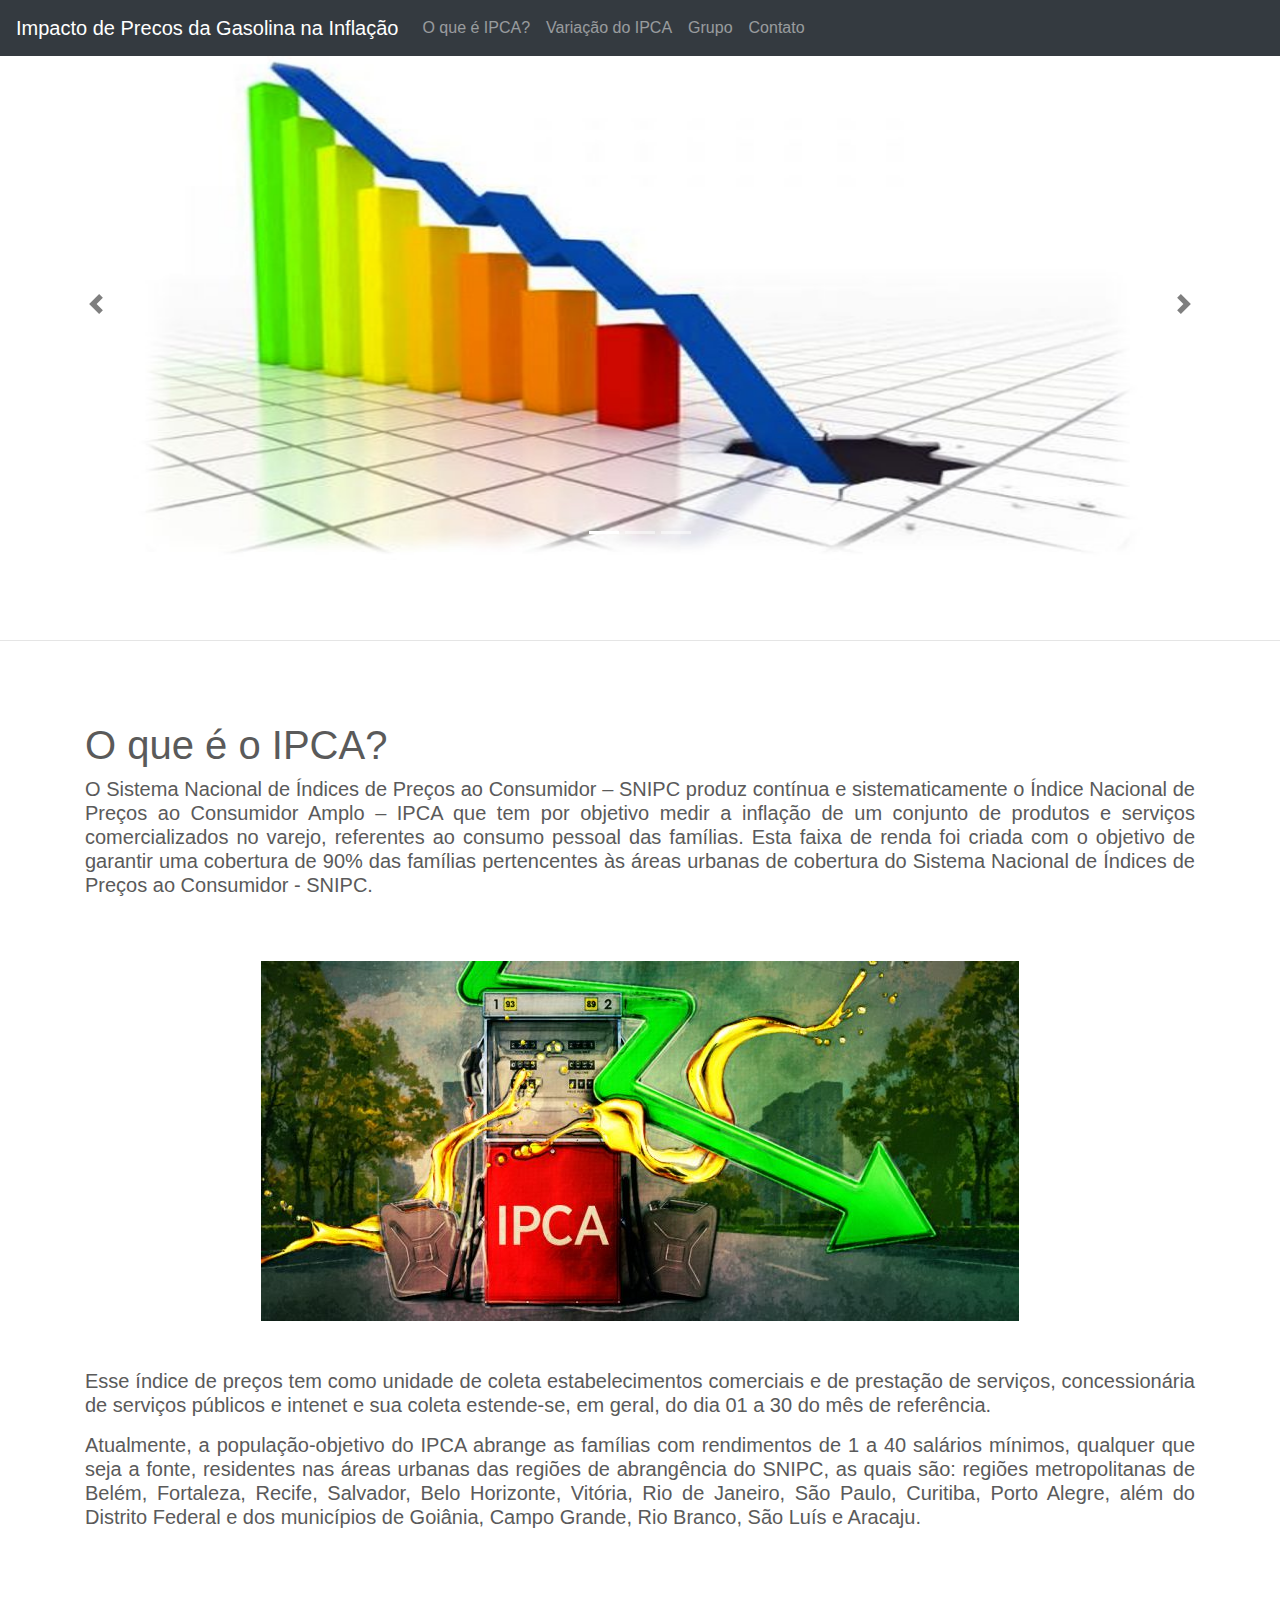
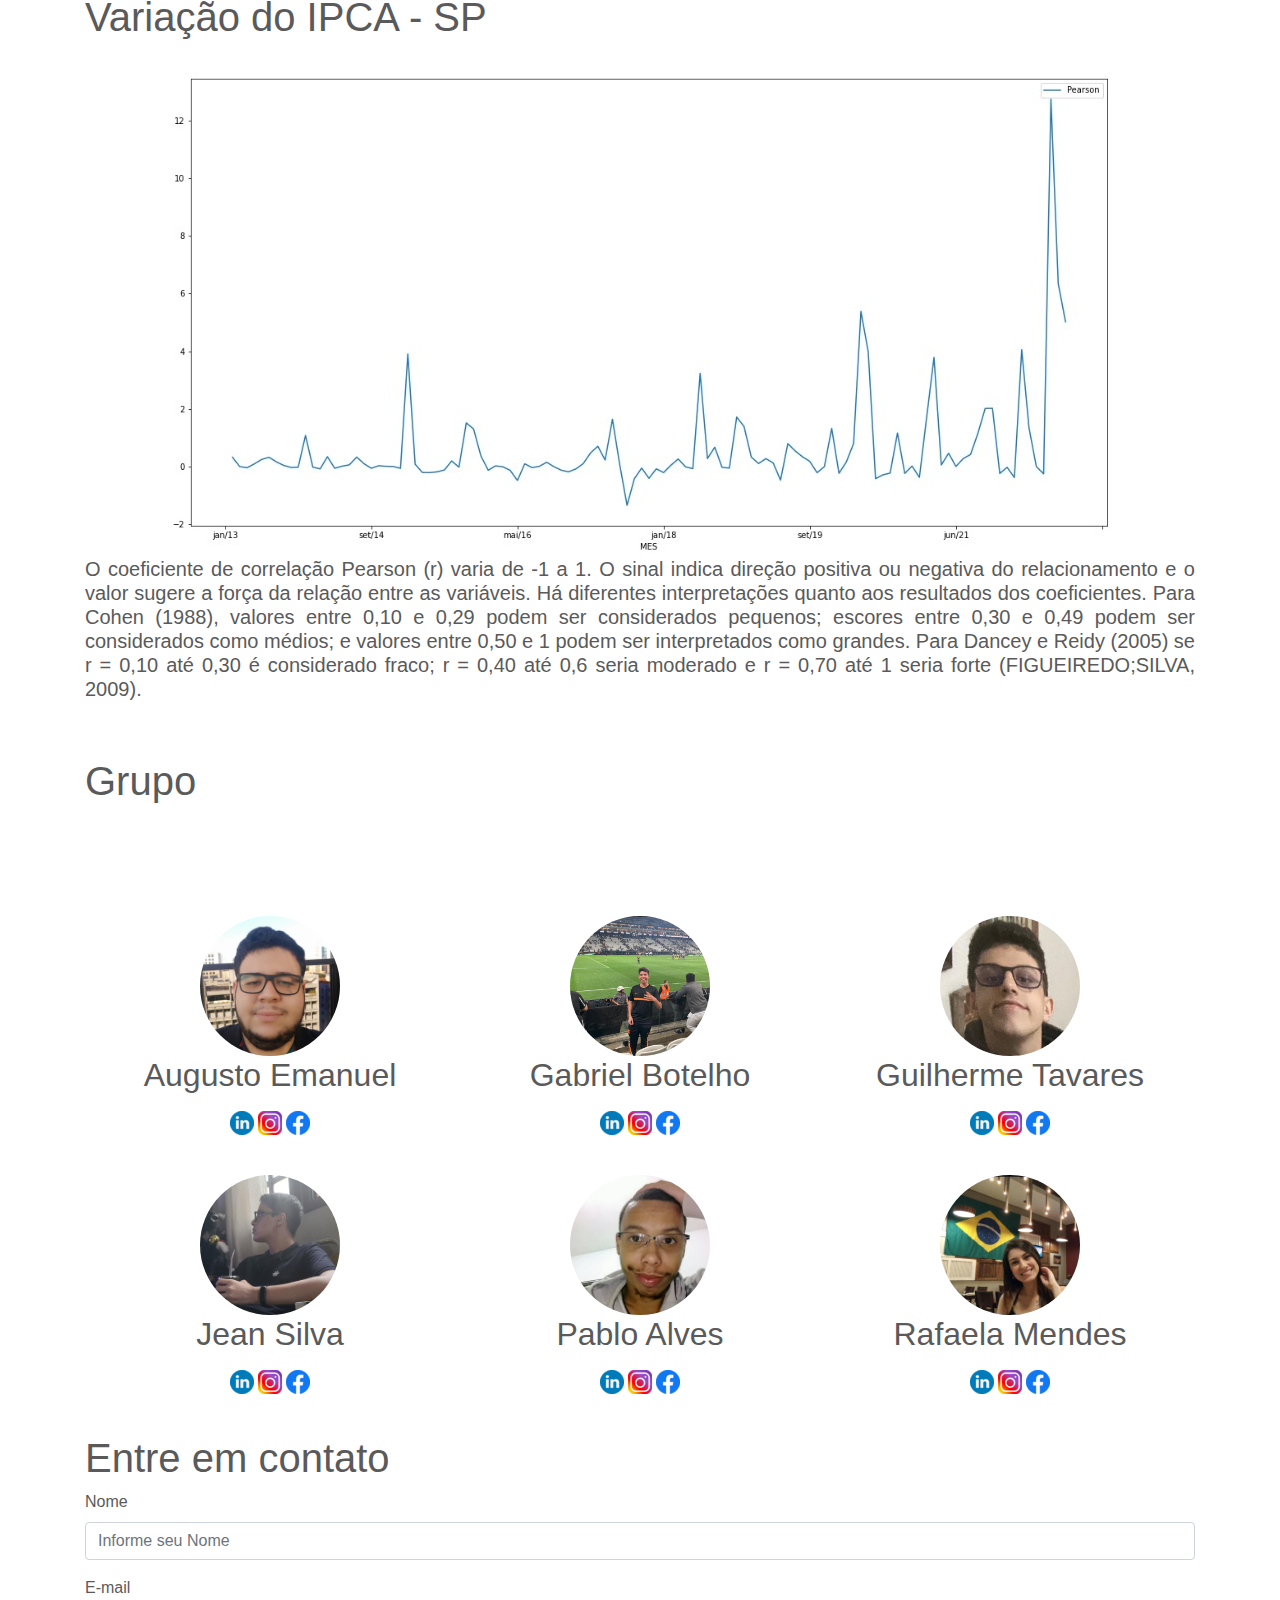
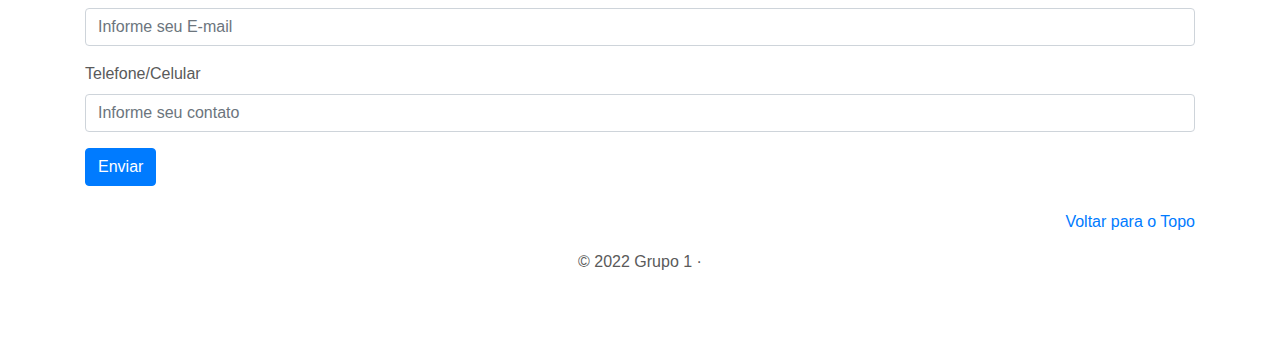
==== index.html @ 9c576b1b "Finalizando SPA TDE-IHC" ====
<!doctype html>
<html lang="en">

<head>
  <meta charset="utf-8">
  <meta name="viewport" content="width=device-width, initial-scale=1, shrink-to-fit=no">
  <meta name="description" content="">
  <meta name="author" content="">
  <link rel="icon" href="icon/favicon.ico">

  <title>IMPACTO DA VARIAÇÃO NOS PREÇOS DA GASOLINA NO INDICE DE INFLAÇÃO</title>

  <link rel="stylesheet" href="https://cdn.jsdelivr.net/npm/bootstrap@4.3.1/dist/css/bootstrap.min.css"
    integrity="sha384-ggOyR0iXCbMQv3Xipma34MD+dH/1fQ784/j6cY/iJTQUOhcWr7x9JvoRxT2MZw1T" crossorigin="anonymous">

  <link href="style/base.css" rel="stylesheet">
  <link href="style/carousel.css" rel="stylesheet">
</head>

<body>

  <!-- Cabeçalho -->
  <header>
    <nav class="navbar navbar-expand-md navbar-dark fixed-top bg-dark">
      <a class="navbar-brand" href="#">Impacto de Precos da Gasolina na Inflação</a>
      <button class="navbar-toggler" type="button" data-toggle="collapse" data-target="#navbarCollapse"
        aria-controls="navbarCollapse" aria-expanded="false" aria-label="Toggle navigation">
        <span class="navbar-toggler-icon"></span>
      </button>
      <div class="collapse navbar-collapse" id="navbarCollapse">
        <ul class="navbar-nav mr-auto">
          <li class="nav-item">
            <a class="nav-link" href="#ipca">O que é IPCA?</a>
          </li>
          <li class="nav-item">
            <a class="nav-link" href="#variacaoIpca">Variação do IPCA</a>
          </li>
          <li class="nav-item">
            <a class="nav-link" href="#grupo">Grupo</a>
          </li>
          <li class="nav-item">
            <a class="nav-link" href="#contato">Contato</a>
          </li>
        </ul>
      </div>
    </nav>
  </header>

  <main role="main">
    <section>

      <!-- Carrosel -->
      <div id="myCarousel" class="carousel slide" data-ride="carousel">
        <ol class="carousel-indicators">
          <li data-target="#myCarousel" data-slide-to="0" class="active"></li>
          <li data-target="#myCarousel" data-slide-to="1"></li>
          <li data-target="#myCarousel" data-slide-to="2"></li>
        </ol>
        <div class="carousel-inner">
          <div class="carousel-item active">
            <img class="first-slide" src="./assets/grafico-caindo.jpg"
              alt="First slide">
          </div>
          <div class="carousel-item">
            <img class="second-slide"
              src="./assets/ipcaNews.png"
              alt="Second slide">
          </div>
          <div class="carousel-item">
            <img class="third-slide"
              src="./assets/Gasolina.png"
              alt="Third slide">
          </div>
        </div>
        <a class="carousel-control-prev" href="#myCarousel" role="button" data-slide="prev">
          <span class="carousel-control-prev-icon" aria-hidden="true"></span>
          <span class="sr-only">Previous</span>
        </a>
        <a class="carousel-control-next" href="#myCarousel" role="button" data-slide="next">
          <span class="carousel-control-next-icon" aria-hidden="true"></span>
          <span class="sr-only">Next</span>
        </a>
      </div>
      <hr class="featurette-divider">
      </div>
    </section>

    <!-- O que é o IPCA -->
    <section>
      <div class="container">
        <div id="ipca">
          <h1>O que é o IPCA?</h1>
          <div>
            <h5 class="text-justify">
              <p>
                O Sistema Nacional de Índices de Preços ao Consumidor – SNIPC produz contínua e sistematicamente o
                Índice
                Nacional de Preços ao Consumidor Amplo – IPCA que tem por objetivo medir a inflação de um conjunto de
                produtos e serviços comercializados no varejo, referentes ao consumo pessoal das famílias. Esta faixa de
                renda foi criada com o objetivo de garantir uma cobertura de 90% das famílias pertencentes às áreas
                urbanas
                de cobertura do Sistema Nacional de Índices de Preços ao Consumidor - SNIPC.</p>
            </h5></br></br>
            <div class="text-center">
              <img src="assets/ipca.jpg" class="img-fluid">
            </div></br></br>
            <h5 class="text-justify">
              <p>Esse índice de preços tem como unidade de coleta estabelecimentos comerciais e de prestação de
                serviços,
                concessionária de serviços públicos e intenet e sua coleta estende-se, em geral, do dia 01 a 30 do mês
                de referência.</p>
              <p>Atualmente, a população-objetivo do IPCA abrange as famílias com rendimentos de 1 a 40 salários
                mínimos,
                qualquer que seja a fonte, residentes nas áreas urbanas das regiões de abrangência do SNIPC,
                as quais são: regiões metropolitanas de Belém, Fortaleza, Recife, Salvador, Belo Horizonte, Vitória,
                Rio de Janeiro, São Paulo, Curitiba, Porto Alegre, além do Distrito Federal e dos municípios de Goiânia,
                Campo Grande, Rio Branco, São Luís e Aracaju.</p>
            </h5>
          </div>
        </div>
      </div>
      </br></br>
    </section>

    <!-- Variação do IPCA -->
    <section>
      <div class="container">
        <div id="variacaoIpca">
          <h1>Variação do IPCA - SP</h1></br>
          <div class="text-center">
            <img src="./assets/GraficoIpca.jpeg" class="img-fluid">
          </div>
          <h5 class="text-justify">O coeficiente de correlação Pearson (r) varia de -1 a 1. O sinal indica direção
            positiva ou negativa do relacionamento e o valor sugere a força da relação entre as variáveis. Há diferentes
            interpretações quanto aos resultados dos coeficientes. Para Cohen (1988), valores entre 0,10 e 0,29 podem
            ser considerados pequenos; escores entre 0,30 e 0,49 podem ser considerados como médios; e valores entre
            0,50 e 1 podem ser interpretados como grandes. Para Dancey e Reidy (2005) se r = 0,10 até 0,30 é considerado
            fraco; r = 0,40 até 0,6 seria moderado e r = 0,70 até 1 seria forte (FIGUEIREDO;SILVA, 2009).
          </h5>
        </div>
      </div></br></br>
    </section>

    <!-- Grupo -->
    <section>
      <div class="container">
        <h1>Grupo</h1>
        <div id="grupo" class="container marketing" style="margin-top:10%">
          <div class="row">
            <div class="col-lg-4">
              <img class="rounded-circle" src="assets/Grupo/Augusto.jpg" alt="Generic placeholder image" width="140"
                height="140">
              <h2>Augusto Emanuel</h2>
              <p class="text-justify"></p>
              <p>
                <a href="https://www.linkedin.com/in/augusto-emanuel-batista-novaes-santos-063a641a3/">
                  <image src="assets/linkedin.png" />
                </a>
                <a href="#">
                  <image src="assets/instagram.png" />
                </a>
                <a href="#">
                  <image src="assets/facebook.png" />
                </a>
              </p>
            </div>
            <div class="col-lg-4">
              <img class="rounded-circle" src="assets/Grupo/Gabriel.jpeg" alt="Generic placeholder image" width="140"
                height="140">
              <h2>Gabriel Botelho</h2>
              <p class="text-justify"></p>
              <p>
                <a href="https://www.linkedin.com/in/gabrielbotelhodev/">
                  <image src="assets/linkedin.png" />
                </a>
                <a href="https://www.instagram.com/g.btlho/">
                  <image src="assets/instagram.png" />
                </a>
                <a href="https://www.facebook.com/gabriel.botelho.75685">
                  <image src="assets/facebook.png" />
                </a>
              </p>
            </div>
            <div class="col-lg-4">
              <img class="rounded-circle" src="assets/Grupo/Guilhrme.jpg" alt="Generic placeholder image" width="140"
                height="140">
              <h2>Guilherme Tavares</h2>
              <p></p>
              <p>
                <a href="https://www.linkedin.com/in/gui-tavares/">
                  <image src="assets/linkedin.png" />
                </a>
                <a href="https://www.instagram.com/gui.marqueszz/">
                  <image src="assets/instagram.png" />
                </a>
                <a href="https://www.facebook.com/guilherme.marques.tavares">
                  <image src="assets/facebook.png" />
                </a>
              </p>
            </div>
          </div>
          <div class="row">
            <div class="col-lg-4">
              <img class="rounded-circle" src="assets/Grupo/Jean.jpg" alt="Generic placeholder image" width="140"
                height="140">
              <h2>Jean Silva</h2>
              <p class="text-justify"></p>
              <p>
                <a href="https://www.linkedin.com/in/jkaans/">
                  <image src="assets/linkedin.png" />
                </a>
                <a href="https://www.instagram.com/jeannsgomes/">
                  <image src="assets/instagram.png" />
                </a>
                <a href="#">
                  <image src="assets/facebook.png" />
                </a>
              </p>
            </div>
            <div class="col-lg-4">
              <img class="rounded-circle" src="assets/Grupo/Pablo.png" alt="Generic placeholder image" width="140"
                height="140">
              <h2>Pablo Alves</h2>
              <p class="text-justify"></p>
              <p>
                <a href="https://www.linkedin.com/in/pablo-luis-76094b162/">
                  <image src="assets/linkedin.png" />
                </a>
                <a href="https://www.instagram.com/pablo.luis29/">
                  <image src="assets/instagram.png" />
                </a>
                <a href="https://www.facebook.com/pablo.luis.7906">
                  <image src="assets/facebook.png" />
                </a>
              </p>
            </div>
            <div class="col-lg-4">
              <img class="rounded-circle" src="assets/Grupo/Rafa.jpg" alt="Generic placeholder image" width="140"
                height="140">
              <h2>Rafaela Mendes</h2>
              <p></p>
              <p>
                <a href="https://www.linkedin.com/in/rafaela-mendes-lomba-pinho/">
                  <image src="assets/linkedin.png" />
                </a>
                <a href="https://www.instagram.com/rafaela_mlp/">
                  <image src="assets/instagram.png" />
                </a>
                <a href="https://www.facebook.com/rafaela.mendes.37201">
                  <image src="assets/facebook.png" />
                </a>
              </p>
            </div>
          </div>
        </div>
      </div>
    </section>

    <!-- Formulário/Entre em contato -->
    <section>
      <div class="container">
        <form id="contato" onsubmit="validaForm()">
          <h1>Entre em contato</h1>
          <div class="form-group">
            <label for="nome">Nome</label>
            <input type="text" class="form-control" id="nome" placeholder="Informe seu Nome">
          </div>
          <div class="form-group">
            <label for="email">E-mail</label>
            <input type="email" class="form-control" id="email" placeholder="Informe seu E-mail">
          </div>
          <div class="form-group">
            <label for="telefone">Telefone/Celular</label>
            <input type="tel" class="form-control" id="telefone" placeholder="Informe seu contato"
              onkeypress="mask(this, mphone);" onblur="mask(this, mphone);">
          </div>
          <button type="submit" class="btn btn-primary">Enviar</button>
        </form>
      </div></br>
      <section>

        <!-- FOOTER -->
        <footer class="container">
          <div class="text-center">
            <p class="text-right"><a href="#">Voltar para o Topo</a></p>
            <p>&copy; 2022 Grupo 1 &middot;</p>
          </div>
        </footer>
  </main>

  <!-- Bootstrap core JavaScript
    ================================================== -->
  <!-- Placed at the end of the document so the pages load faster -->
  <script src="https://code.jquery.com/jquery-3.2.1.slim.min.js"
    integrity="sha384-KJ3o2DKtIkvYIK3UENzmM7KCkRr/rE9/Qpg6aAZGJwFDMVNA/GpGFF93hXpG5KkN"
    crossorigin="anonymous"></script>
  <script>window.jQuery || document.write('<script src="../../assets/js/vendor/jquery-slim.min.js"><\/script>')</script>
  <script src="js/popper.min.js"></script>
  <script src="js/bootstrap.min.js"></script>
  <!-- Just to make our placeholder images work. Don't actually copy the next line! -->
  <script src="js/holder.min.js"></script>
  <script src="js/navbar-loader.js" crossorigin="anonymous"></script>
  <script>

    function validaForm() {
      let error = "";
      if ($("#nome").val() === "") {
        error += "\n O campo Nome não pode ser Vazio";
      }
      if ($("#email").val() === "") {
        error += "\n O campo Email não pode ser Vazio";
      }
      if ($("#telefone").val() === "") {
        error += "\n O campo Telefone não pode ser Vazio";
      }
      if (error !== "") {
        alert(error);
        return false;
      }
      alert("Informações enviadas com sucesso!")
      return true;
    }

    function mask(o, f) {
      setTimeout(function () {
        var v = mphone(o.value);
        if (v != o.value) {
          o.value = v;
        }
      }, 1);
    }

    function mphone(v) {
      var r = v.replace(/\D/g, "");
      r = r.replace(/^0/, "");
      if (r.length > 10) {
        r = r.replace(/^(\d\d)(\d{5})(\d{4}).*/, "($1) $2-$3");
      } else if (r.length > 5) {
        r = r.replace(/^(\d\d)(\d{4})(\d{0,4}).*/, "($1) $2-$3");
      } else if (r.length > 2) {
        r = r.replace(/^(\d\d)(\d{0,5})/, "($1) $2");
      } else {
        r = r.replace(/^(\d*)/, "($1");
      }
      return r;
    }
  </script>
</body>

</html>
---- style/base.css ----
.carousel-caption {
    color: rgb(0, 0, 0);
}

.carousel-control-prev-icon {
    background-image: url("data:image/svg+xml;charset=utf8,%3Csvg xmlns='http://www.w3.org/2000/svg' fill='%23000' viewBox='0 0 8 8'%3E%3Cpath d='M5.25 0l-4 4 4 4 1.5-1.5-2.5-2.5 2.5-2.5-1.5-1.5z'/%3E%3C/svg%3E") !important;
}
   
.carousel-control-next-icon {
    background-image: url("data:image/svg+xml;charset=utf8,%3Csvg xmlns='http://www.w3.org/2000/svg' fill='%23000' viewBox='0 0 8 8'%3E%3Cpath d='M2.75 0l-1.5 1.5 2.5 2.5-2.5 2.5 1.5 1.5 4-4-4-4z'/%3E%3C/svg%3E") !important;
}
---- style/carousel.css ----
/* GLOBAL STYLES
-------------------------------------------------- */
/* Padding below the footer and lighter body text */

body {
  padding-top: 3rem;
  padding-bottom: 3rem;
  color: #5a5a5a;
}


/* CUSTOMIZE THE CAROUSEL
-------------------------------------------------- */

/* Carousel base class */
.carousel {
  margin-bottom: 4rem;
}
/* Since positioning the image, we need to help out the caption */
.carousel-caption {
  bottom: 3rem;
  z-index: 10;
}

/* Declare heights because of positioning of img element */
.carousel-item {
  height: 32rem;
  background-color: #777;
}
.carousel-item > img {
  position: absolute;
  top: 0;
  left: 0;
  min-width: 100%;
  height: 32rem;
}


/* MARKETING CONTENT
-------------------------------------------------- */

/* Center align the text within the three columns below the carousel */
.marketing .col-lg-4 {
  margin-bottom: 1.5rem;
  text-align: center;
}
.marketing h2 {
  font-weight: 400;
}
.marketing .col-lg-4 p {
  margin-right: .75rem;
  margin-left: .75rem;
}


/* Featurettes
------------------------- */

.featurette-divider {
  margin: 5rem 0; /* Space out the Bootstrap <hr> more */
}

/* Thin out the marketing headings */
.featurette-heading {
  font-weight: 300;
  line-height: 1;
  letter-spacing: -.05rem;
}


/* RESPONSIVE CSS
-------------------------------------------------- */

@media (min-width: 40em) {
  /* Bump up size of carousel content */
  .carousel-caption p {
    margin-bottom: 1.25rem;
    font-size: 1.25rem;
    line-height: 1.4;
  }

  .featurette-heading {
    font-size: 50px;
  }
}

@media (min-width: 62em) {
  .featurette-heading {
    margin-top: 7rem;
  }
}
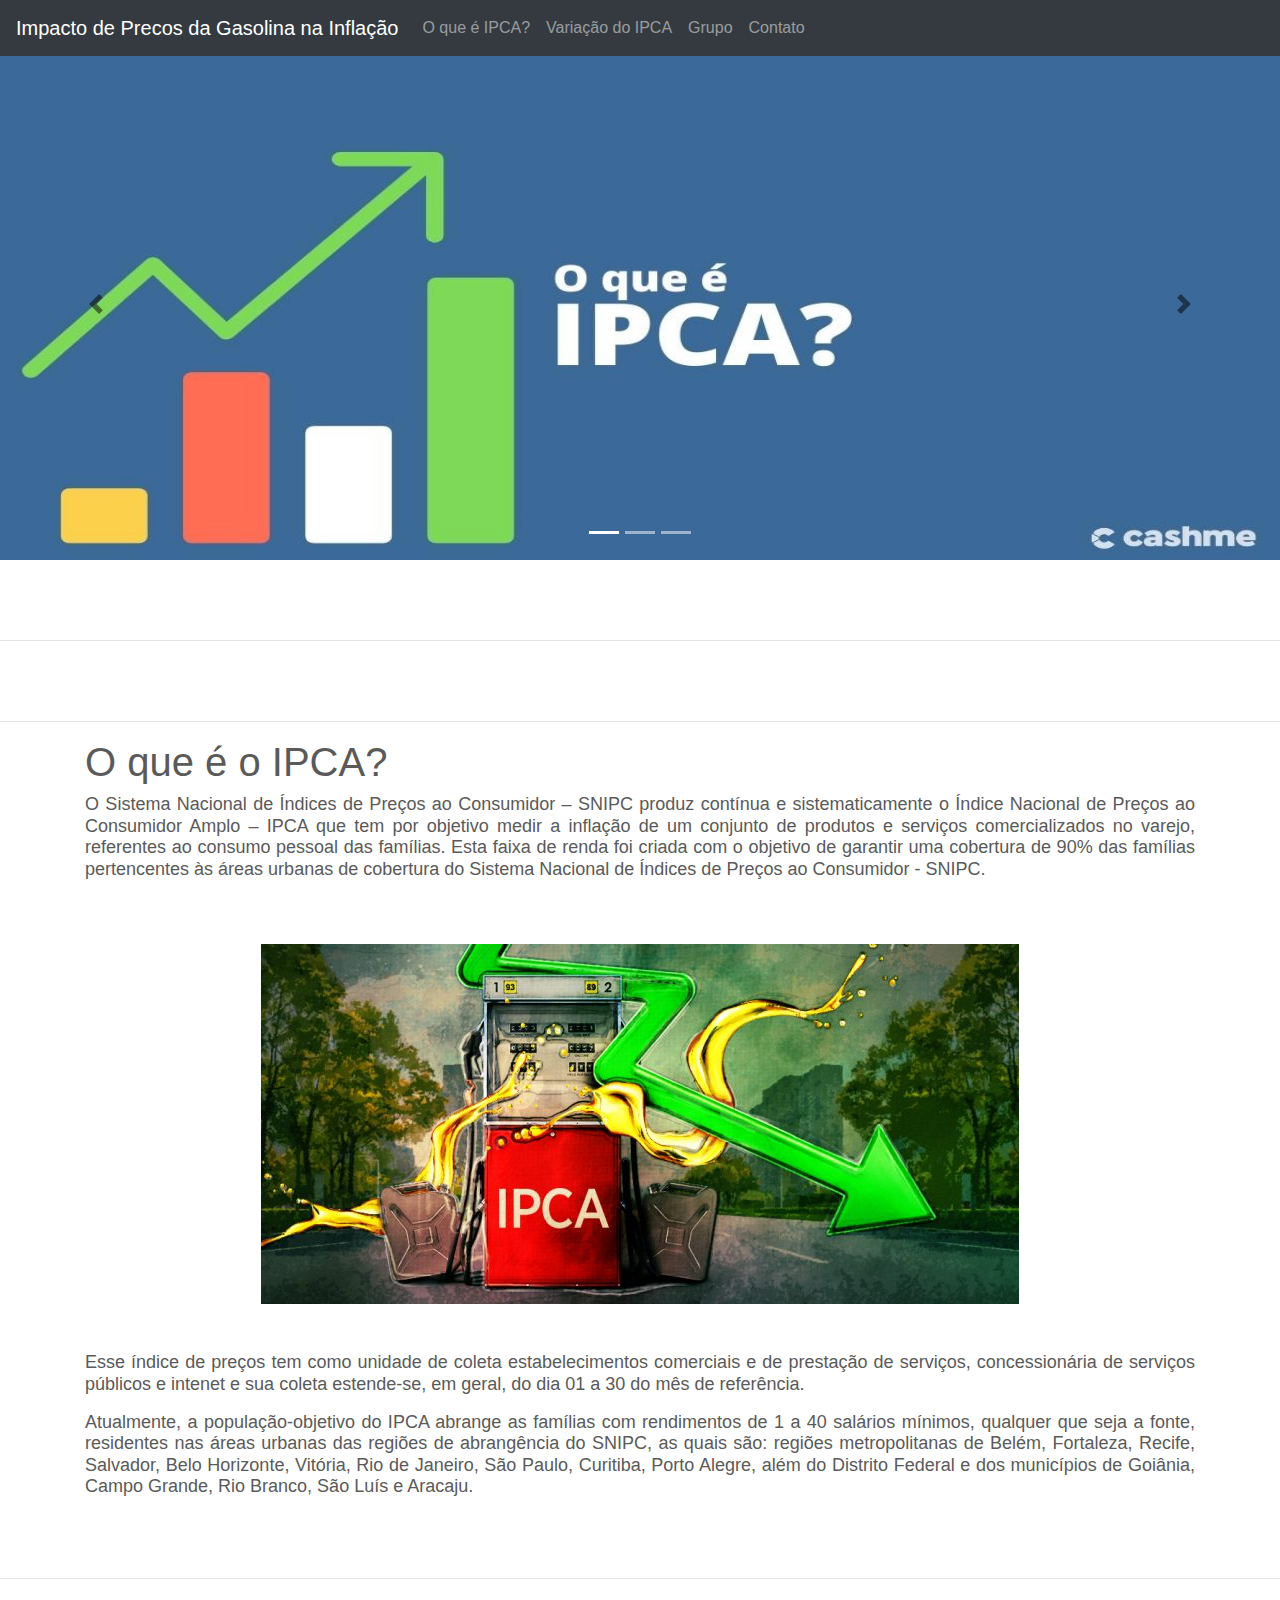
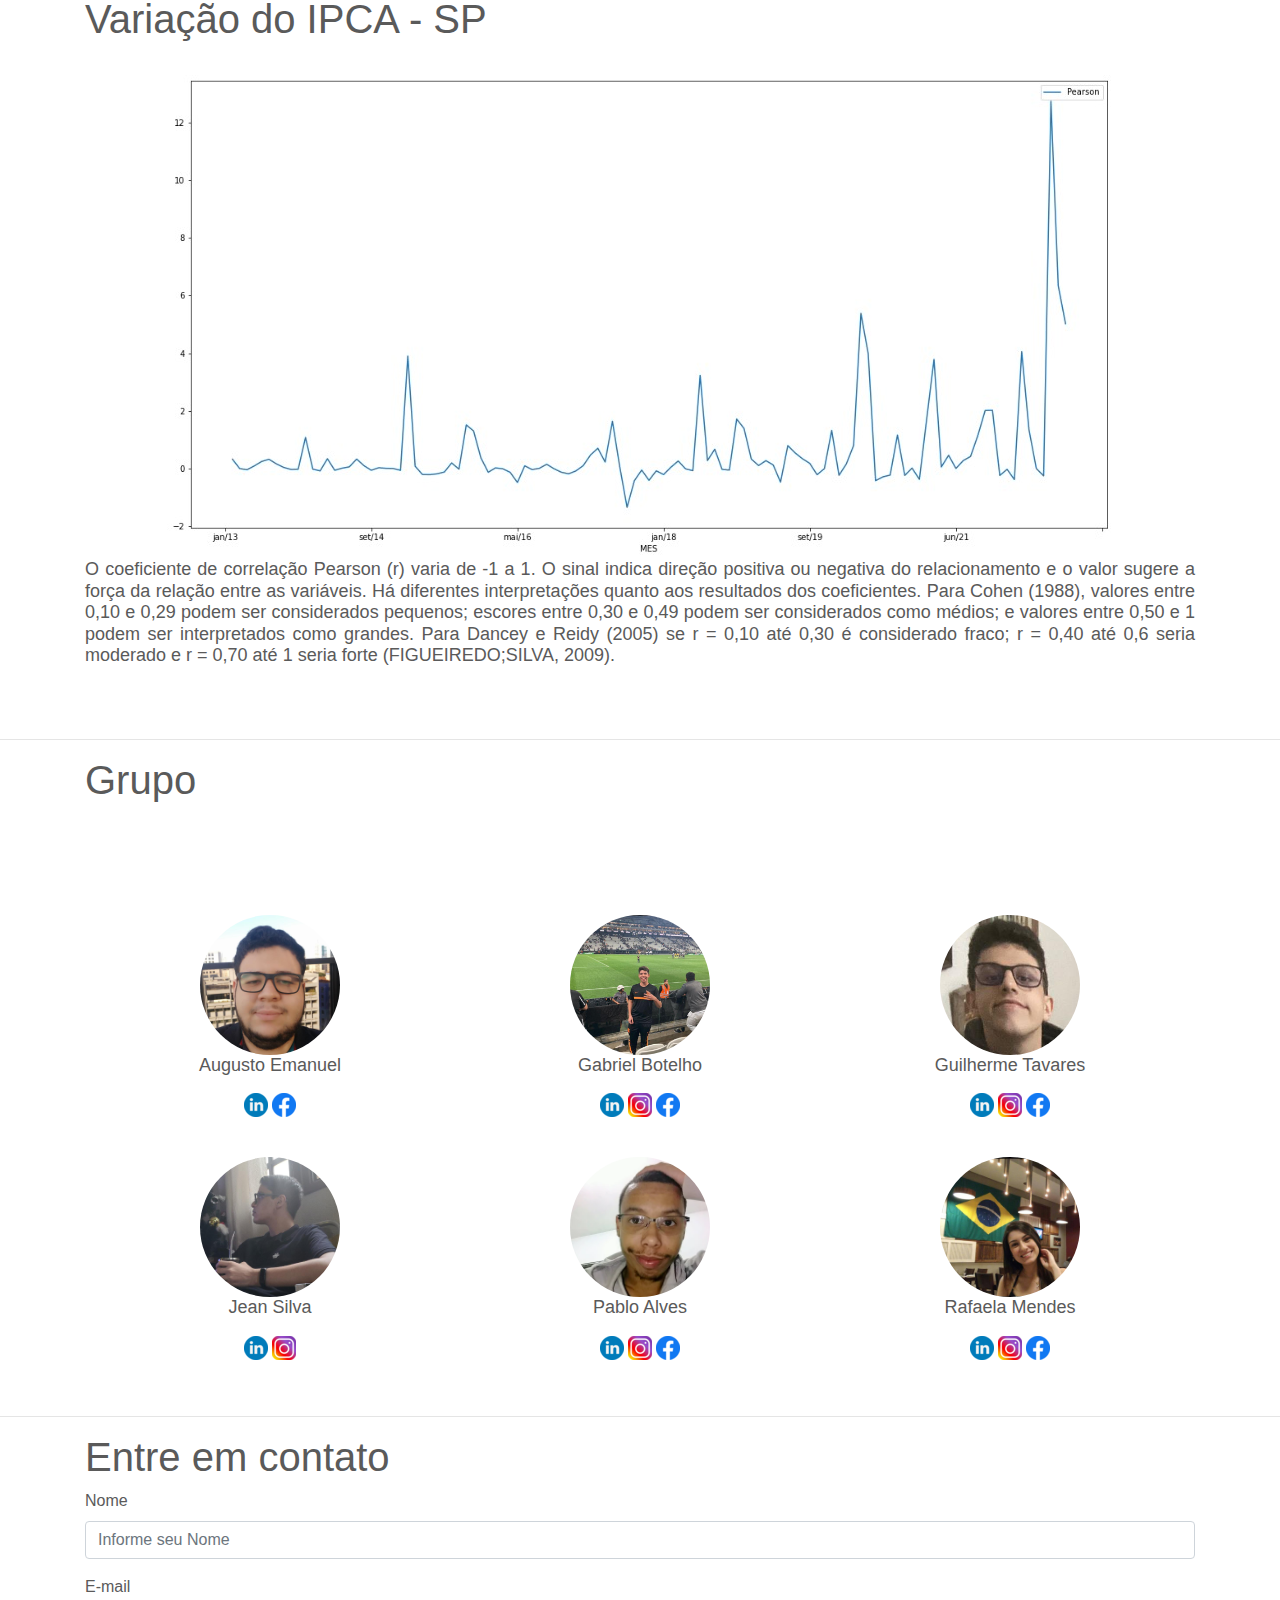
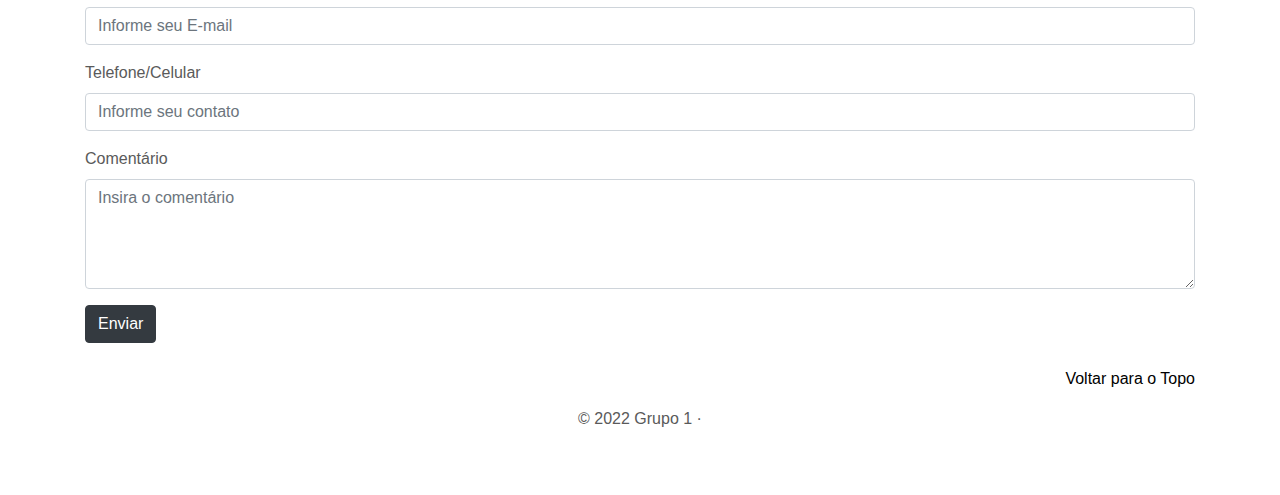
==== commit ec36e7c4: "Ajuste Final" ====
--- a/index.html
+++ b/index.html
@@ -1,5 +1,5 @@
 <!doctype html>
-<html lang="en">
+<html lang="pt">
 
 <head>
   <meta charset="utf-8">
@@ -58,18 +58,18 @@
         </ol>
         <div class="carousel-inner">
           <div class="carousel-item active">
-            <img class="first-slide" src="./assets/grafico-caindo.jpg"
-              alt="First slide">
+            <img class="first-slide img-fluid d-block w-100" src="./assets/oqueipca.jpg"
+              alt="o que e ipca">
           </div>
           <div class="carousel-item">
-            <img class="second-slide"
+            <img class="second-slide img-fluid d-block w-100"
               src="./assets/ipcaNews.png"
-              alt="Second slide">
+              alt="ipca - indice nacional de preços ao consumidor amplo">
           </div>
           <div class="carousel-item">
-            <img class="third-slide"
+            <img class="third-slide img-fluid d-block w-100"
               src="./assets/Gasolina.png"
-              alt="Third slide">
+              alt="posto de combustível">
           </div>
         </div>
         <a class="carousel-control-prev" href="#myCarousel" role="button" data-slide="prev">
@@ -84,14 +84,14 @@
       <hr class="featurette-divider">
       </div>
     </section>
-
+    <hr/>
     <!-- O que é o IPCA -->
-    <section>
-      <div class="container">
-        <div id="ipca">
+    <section id="ipca">
+      <div class="container">
+        <div>
           <h1>O que é o IPCA?</h1>
           <div>
-            <h5 class="text-justify">
+            <h2 class="text-justify">
               <p>
                 O Sistema Nacional de Índices de Preços ao Consumidor – SNIPC produz contínua e sistematicamente o
                 Índice
@@ -100,11 +100,11 @@
                 renda foi criada com o objetivo de garantir uma cobertura de 90% das famílias pertencentes às áreas
                 urbanas
                 de cobertura do Sistema Nacional de Índices de Preços ao Consumidor - SNIPC.</p>
-            </h5></br></br>
+            </h2></br></br>
             <div class="text-center">
-              <img src="assets/ipca.jpg" class="img-fluid">
+              <img src="assets/ipca.jpg" class="img-fluid" alt="IPCA Gasolina">
             </div></br></br>
-            <h5 class="text-justify">
+            <h2 class="text-justify">
               <p>Esse índice de preços tem como unidade de coleta estabelecimentos comerciais e de prestação de
                 serviços,
                 concessionária de serviços públicos e intenet e sua coleta estende-se, em geral, do dia 01 a 30 do mês
@@ -115,236 +115,185 @@
                 as quais são: regiões metropolitanas de Belém, Fortaleza, Recife, Salvador, Belo Horizonte, Vitória,
                 Rio de Janeiro, São Paulo, Curitiba, Porto Alegre, além do Distrito Federal e dos municípios de Goiânia,
                 Campo Grande, Rio Branco, São Luís e Aracaju.</p>
-            </h5>
+            </h2>
           </div>
         </div>
       </div>
       </br></br>
     </section>
-
+    <hr/>
     <!-- Variação do IPCA -->
-    <section>
-      <div class="container">
-        <div id="variacaoIpca">
+    <section id="variacaoIpca">
+      <div class="container">
+        <div>
           <h1>Variação do IPCA - SP</h1></br>
           <div class="text-center">
-            <img src="./assets/GraficoIpca.jpeg" class="img-fluid">
-          </div>
-          <h5 class="text-justify">O coeficiente de correlação Pearson (r) varia de -1 a 1. O sinal indica direção
+            <img src="./assets/GraficoIpca.jpeg" class="img-fluid" alt="Variação do IPCA">
+          </div>
+          <h2 class="text-justify">O coeficiente de correlação Pearson (r) varia de -1 a 1. O sinal indica direção
             positiva ou negativa do relacionamento e o valor sugere a força da relação entre as variáveis. Há diferentes
             interpretações quanto aos resultados dos coeficientes. Para Cohen (1988), valores entre 0,10 e 0,29 podem
             ser considerados pequenos; escores entre 0,30 e 0,49 podem ser considerados como médios; e valores entre
             0,50 e 1 podem ser interpretados como grandes. Para Dancey e Reidy (2005) se r = 0,10 até 0,30 é considerado
             fraco; r = 0,40 até 0,6 seria moderado e r = 0,70 até 1 seria forte (FIGUEIREDO;SILVA, 2009).
-          </h5>
+          </h2>
         </div>
       </div></br></br>
     </section>
-
+    <hr/>
     <!-- Grupo -->
-    <section>
+    <section id="grupo">
       <div class="container">
         <h1>Grupo</h1>
-        <div id="grupo" class="container marketing" style="margin-top:10%">
+        <div class="container marketing" style="margin-top:10%">
           <div class="row">
             <div class="col-lg-4">
-              <img class="rounded-circle" src="assets/Grupo/Augusto.jpg" alt="Generic placeholder image" width="140"
+              <img class="rounded-circle" src="assets/Grupo/Augusto.jpg" alt="Augusto Emanuel" width="140"
                 height="140">
               <h2>Augusto Emanuel</h2>
               <p class="text-justify"></p>
               <p>
                 <a href="https://www.linkedin.com/in/augusto-emanuel-batista-novaes-santos-063a641a3/">
-                  <image src="assets/linkedin.png" />
-                </a>
-                <a href="#">
-                  <image src="assets/instagram.png" />
-                </a>
-                <a href="#">
-                  <image src="assets/facebook.png" />
-                </a>
-              </p>
-            </div>
-            <div class="col-lg-4">
-              <img class="rounded-circle" src="assets/Grupo/Gabriel.jpeg" alt="Generic placeholder image" width="140"
+                  <image src="assets/linkedin.png" alt="linkedin"/>
+                </a>
+                <a href="https://www.facebook.com/AugustoEmanuelBNS">
+                  <image src="assets/facebook.png" alt="facebook"/>
+                </a>
+              </p>
+            </div>
+            <div class="col-lg-4">
+              <img class="rounded-circle" src="assets/Grupo/Gabriel.jpeg" alt="Gabriel Botelho" width="140"
                 height="140">
               <h2>Gabriel Botelho</h2>
               <p class="text-justify"></p>
               <p>
                 <a href="https://www.linkedin.com/in/gabrielbotelhodev/">
-                  <image src="assets/linkedin.png" />
+                  <image src="assets/linkedin.png" alt="linkedin"/>
                 </a>
                 <a href="https://www.instagram.com/g.btlho/">
-                  <image src="assets/instagram.png" />
+                  <image src="assets/instagram.png" alt="instagram"/>
                 </a>
                 <a href="https://www.facebook.com/gabriel.botelho.75685">
-                  <image src="assets/facebook.png" />
-                </a>
-              </p>
-            </div>
-            <div class="col-lg-4">
-              <img class="rounded-circle" src="assets/Grupo/Guilhrme.jpg" alt="Generic placeholder image" width="140"
+                  <image src="assets/facebook.png" alt="facebook"/>
+                </a>
+              </p>
+            </div>
+            <div class="col-lg-4">
+              <img class="rounded-circle" src="assets/Grupo/Guilhrme.jpg" alt="Guilherme Marques" width="140"
                 height="140">
               <h2>Guilherme Tavares</h2>
               <p></p>
               <p>
                 <a href="https://www.linkedin.com/in/gui-tavares/">
-                  <image src="assets/linkedin.png" />
+                  <image src="assets/linkedin.png" alt="linkedin"/>
                 </a>
                 <a href="https://www.instagram.com/gui.marqueszz/">
-                  <image src="assets/instagram.png" />
+                  <image src="assets/instagram.png" alt="instagram"/>
                 </a>
                 <a href="https://www.facebook.com/guilherme.marques.tavares">
-                  <image src="assets/facebook.png" />
+                  <image src="assets/facebook.png" alt="facebook"/>
                 </a>
               </p>
             </div>
           </div>
           <div class="row">
             <div class="col-lg-4">
-              <img class="rounded-circle" src="assets/Grupo/Jean.jpg" alt="Generic placeholder image" width="140"
+              <img class="rounded-circle" src="assets/Grupo/Jean.jpg" alt="Jean dos Santos" width="140"
                 height="140">
               <h2>Jean Silva</h2>
               <p class="text-justify"></p>
               <p>
                 <a href="https://www.linkedin.com/in/jkaans/">
-                  <image src="assets/linkedin.png" />
+                  <image src="assets/linkedin.png" alt="linkedin"/>
                 </a>
                 <a href="https://www.instagram.com/jeannsgomes/">
-                  <image src="assets/instagram.png" />
-                </a>
-                <a href="#">
-                  <image src="assets/facebook.png" />
-                </a>
-              </p>
-            </div>
-            <div class="col-lg-4">
-              <img class="rounded-circle" src="assets/Grupo/Pablo.png" alt="Generic placeholder image" width="140"
+                  <image src="assets/instagram.png" alt="instagram"/>
+                </a>
+              </p>
+            </div>
+            <div class="col-lg-4">
+              <img class="rounded-circle" src="assets/Grupo/Pablo.png" alt="Pablo Luis" width="140"
                 height="140">
               <h2>Pablo Alves</h2>
               <p class="text-justify"></p>
               <p>
                 <a href="https://www.linkedin.com/in/pablo-luis-76094b162/">
-                  <image src="assets/linkedin.png" />
+                  <image src="assets/linkedin.png" alt="linkedin"/>
                 </a>
                 <a href="https://www.instagram.com/pablo.luis29/">
-                  <image src="assets/instagram.png" />
+                  <image src="assets/instagram.png" alt="instagram"/>
                 </a>
                 <a href="https://www.facebook.com/pablo.luis.7906">
-                  <image src="assets/facebook.png" />
-                </a>
-              </p>
-            </div>
-            <div class="col-lg-4">
-              <img class="rounded-circle" src="assets/Grupo/Rafa.jpg" alt="Generic placeholder image" width="140"
+                  <image src="assets/facebook.png" alt="facebook"/>
+                </a>
+              </p>
+            </div>
+            <div class="col-lg-4">
+              <img class="rounded-circle" src="assets/Grupo/Rafa.jpg" alt="Rafaela Mendes" width="140"
                 height="140">
               <h2>Rafaela Mendes</h2>
               <p></p>
               <p>
                 <a href="https://www.linkedin.com/in/rafaela-mendes-lomba-pinho/">
-                  <image src="assets/linkedin.png" />
+                  <image src="assets/linkedin.png" alt="linkedin"/>
                 </a>
                 <a href="https://www.instagram.com/rafaela_mlp/">
-                  <image src="assets/instagram.png" />
+                  <image src="assets/instagram.png" alt="instagram"/>
                 </a>
                 <a href="https://www.facebook.com/rafaela.mendes.37201">
-                  <image src="assets/facebook.png" />
-                </a>
-              </p>
-            </div>
-          </div>
-        </div>
-      </div>
-    </section>
-
+                  <image src="assets/facebook.png" alt="facebook"/>
+                </a>
+              </p>
+            </div>
+          </div>
+        </div>
+      </div>
+    </section>
+    <hr/>
     <!-- Formulário/Entre em contato -->
-    <section>
-      <div class="container">
-        <form id="contato" onsubmit="validaForm()">
+    <section id="contato">
+      <div class="container">
+        <form id="form-contato" method="POST" onsubmit="validaForm()">
           <h1>Entre em contato</h1>
           <div class="form-group">
-            <label for="nome">Nome</label>
-            <input type="text" class="form-control" id="nome" placeholder="Informe seu Nome">
-          </div>
-          <div class="form-group">
-            <label for="email">E-mail</label>
-            <input type="email" class="form-control" id="email" placeholder="Informe seu E-mail">
-          </div>
-          <div class="form-group">
-            <label for="telefone">Telefone/Celular</label>
-            <input type="tel" class="form-control" id="telefone" placeholder="Informe seu contato"
+            <label for="ipt-nome">Nome</label>
+            <input type="text" class="form-control" id="ipt-nome" placeholder="Informe seu Nome">
+          </div>
+          <div class="form-group">
+            <label for="ipt-email">E-mail</label>
+            <input type="email" class="form-control" id="ipt-email" placeholder="Informe seu E-mail">
+          </div>
+          <div class="form-group">
+            <label for="ipt-telefone">Telefone/Celular</label>
+            <input type="tel" class="form-control" id="ipt-telefone" placeholder="Informe seu contato"
               onkeypress="mask(this, mphone);" onblur="mask(this, mphone);">
           </div>
-          <button type="submit" class="btn btn-primary">Enviar</button>
+          <div class="form-group">
+            <label for="ipt-comentario">Comentário</label>
+            <textarea class="form-control" id="ipt-comentario" rows="4" cols="50" placeholder="Insira o comentário"></textarea>
+          </div>
+          <button type="submit" id="btn-submit" class="btn btn-dark">Enviar</button>
         </form>
       </div></br>
       <section>
 
-        <!-- FOOTER -->
         <footer class="container">
           <div class="text-center">
-            <p class="text-right"><a href="#">Voltar para o Topo</a></p>
+            <p class="text-right"><a href="#" style="color:black">Voltar para o Topo</a></p>
             <p>&copy; 2022 Grupo 1 &middot;</p>
           </div>
         </footer>
   </main>
 
-  <!-- Bootstrap core JavaScript
-    ================================================== -->
-  <!-- Placed at the end of the document so the pages load faster -->
   <script src="https://code.jquery.com/jquery-3.2.1.slim.min.js"
     integrity="sha384-KJ3o2DKtIkvYIK3UENzmM7KCkRr/rE9/Qpg6aAZGJwFDMVNA/GpGFF93hXpG5KkN"
     crossorigin="anonymous"></script>
   <script>window.jQuery || document.write('<script src="../../assets/js/vendor/jquery-slim.min.js"><\/script>')</script>
   <script src="js/popper.min.js"></script>
   <script src="js/bootstrap.min.js"></script>
-  <!-- Just to make our placeholder images work. Don't actually copy the next line! -->
+
   <script src="js/holder.min.js"></script>
-  <script src="js/navbar-loader.js" crossorigin="anonymous"></script>
-  <script>
-
-    function validaForm() {
-      let error = "";
-      if ($("#nome").val() === "") {
-        error += "\n O campo Nome não pode ser Vazio";
-      }
-      if ($("#email").val() === "") {
-        error += "\n O campo Email não pode ser Vazio";
-      }
-      if ($("#telefone").val() === "") {
-        error += "\n O campo Telefone não pode ser Vazio";
-      }
-      if (error !== "") {
-        alert(error);
-        return false;
-      }
-      alert("Informações enviadas com sucesso!")
-      return true;
-    }
-
-    function mask(o, f) {
-      setTimeout(function () {
-        var v = mphone(o.value);
-        if (v != o.value) {
-          o.value = v;
-        }
-      }, 1);
-    }
-
-    function mphone(v) {
-      var r = v.replace(/\D/g, "");
-      r = r.replace(/^0/, "");
-      if (r.length > 10) {
-        r = r.replace(/^(\d\d)(\d{5})(\d{4}).*/, "($1) $2-$3");
-      } else if (r.length > 5) {
-        r = r.replace(/^(\d\d)(\d{4})(\d{0,4}).*/, "($1) $2-$3");
-      } else if (r.length > 2) {
-        r = r.replace(/^(\d\d)(\d{0,5})/, "($1) $2");
-      } else {
-        r = r.replace(/^(\d*)/, "($1");
-      }
-      return r;
-    }
-  </script>
+  <script src="js/index.js" crossorigin="anonymous"></script>
 </body>
 
-</html>+</html>
--- a/style/base.css
+++ b/style/base.css
@@ -8,4 +8,8 @@
    
 .carousel-control-next-icon {
     background-image: url("data:image/svg+xml;charset=utf8,%3Csvg xmlns='http://www.w3.org/2000/svg' fill='%23000' viewBox='0 0 8 8'%3E%3Cpath d='M2.75 0l-1.5 1.5 2.5 2.5-2.5 2.5 1.5 1.5 4-4-4-4z'/%3E%3C/svg%3E") !important;
+}
+
+h2 {
+    font-size: 18px
 }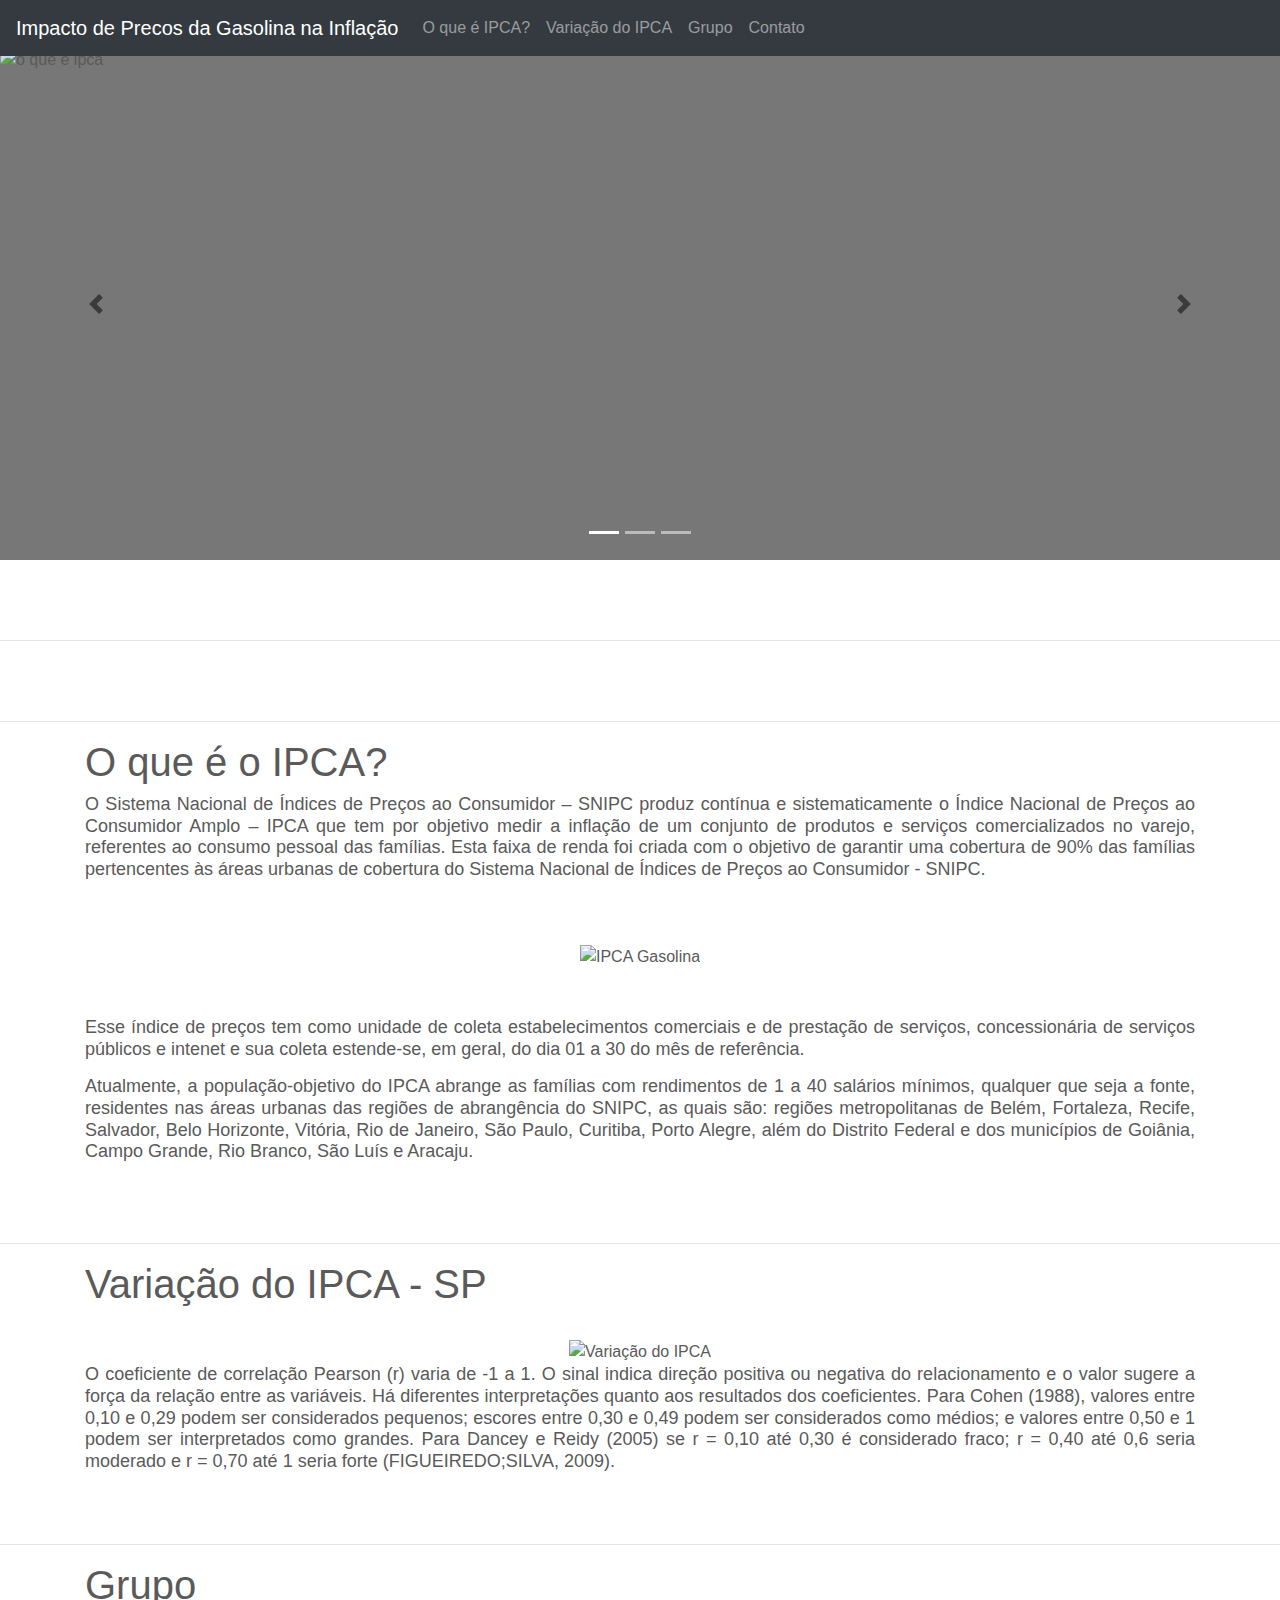
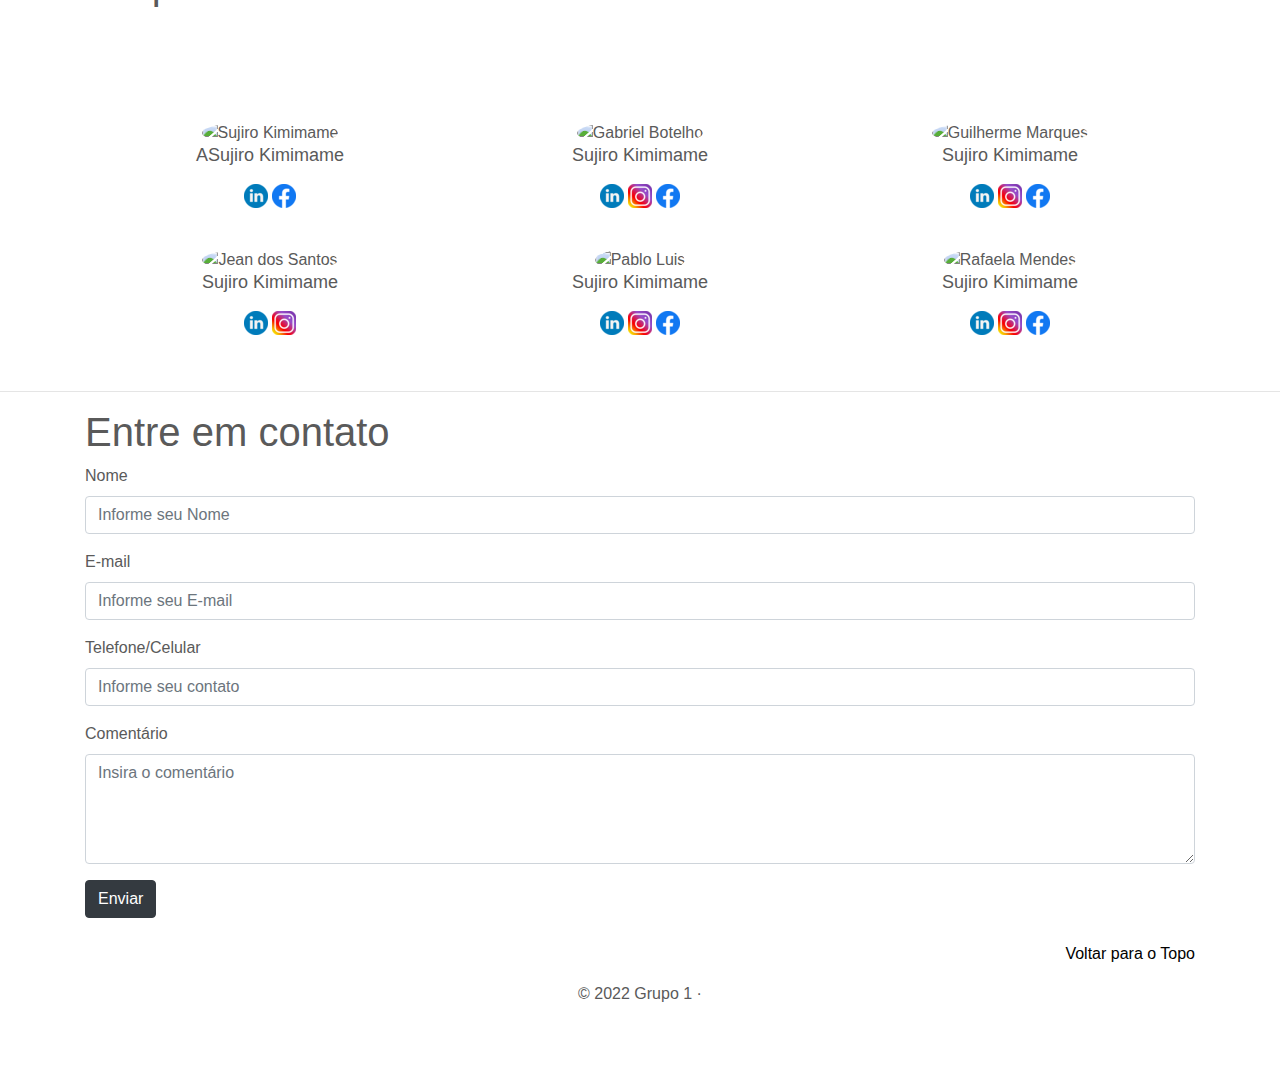
==== commit 506f6d34: "TDE SUJIRO EDITION" ====
--- a/index.html
+++ b/index.html
@@ -58,17 +58,17 @@
         </ol>
         <div class="carousel-inner">
           <div class="carousel-item active">
-            <img class="first-slide img-fluid d-block w-100" src="./assets/oqueipca.jpg"
+            <img class="first-slide img-fluid d-block w-100" src="https://timnews.com.br/system/images/photos/15294707/original/open-uri20221114-18-ycdtgl?1668442597"
               alt="o que e ipca">
           </div>
           <div class="carousel-item">
             <img class="second-slide img-fluid d-block w-100"
-              src="./assets/ipcaNews.png"
+              src="https://timnews.com.br/system/images/photos/15294707/original/open-uri20221114-18-ycdtgl?1668442597"
               alt="ipca - indice nacional de preços ao consumidor amplo">
           </div>
           <div class="carousel-item">
             <img class="third-slide img-fluid d-block w-100"
-              src="./assets/Gasolina.png"
+              src="https://timnews.com.br/system/images/photos/15294707/original/open-uri20221114-18-ycdtgl?1668442597"
               alt="posto de combustível">
           </div>
         </div>
@@ -102,7 +102,7 @@
                 de cobertura do Sistema Nacional de Índices de Preços ao Consumidor - SNIPC.</p>
             </h2></br></br>
             <div class="text-center">
-              <img src="assets/ipca.jpg" class="img-fluid" alt="IPCA Gasolina">
+              <img src="https://timnews.com.br/system/images/photos/15294707/original/open-uri20221114-18-ycdtgl?1668442597" class="img-fluid" alt="IPCA Gasolina">
             </div></br></br>
             <h2 class="text-justify">
               <p>Esse índice de preços tem como unidade de coleta estabelecimentos comerciais e de prestação de
@@ -128,7 +128,7 @@
         <div>
           <h1>Variação do IPCA - SP</h1></br>
           <div class="text-center">
-            <img src="./assets/GraficoIpca.jpeg" class="img-fluid" alt="Variação do IPCA">
+            <img src="https://timnews.com.br/system/images/photos/15294707/original/open-uri20221114-18-ycdtgl?1668442597" class="img-fluid" alt="Variação do IPCA">
           </div>
           <h2 class="text-justify">O coeficiente de correlação Pearson (r) varia de -1 a 1. O sinal indica direção
             positiva ou negativa do relacionamento e o valor sugere a força da relação entre as variáveis. Há diferentes
@@ -148,9 +148,9 @@
         <div class="container marketing" style="margin-top:10%">
           <div class="row">
             <div class="col-lg-4">
-              <img class="rounded-circle" src="assets/Grupo/Augusto.jpg" alt="Augusto Emanuel" width="140"
-                height="140">
-              <h2>Augusto Emanuel</h2>
+              <img class="rounded-circle" src="https://timnews.com.br/system/images/photos/15294707/original/open-uri20221114-18-ycdtgl?1668442597" alt="Sujiro Kimimame" width="140"
+                height="140">
+              <h2>ASujiro Kimimame</h2>
               <p class="text-justify"></p>
               <p>
                 <a href="https://www.linkedin.com/in/augusto-emanuel-batista-novaes-santos-063a641a3/">
@@ -162,9 +162,9 @@
               </p>
             </div>
             <div class="col-lg-4">
-              <img class="rounded-circle" src="assets/Grupo/Gabriel.jpeg" alt="Gabriel Botelho" width="140"
-                height="140">
-              <h2>Gabriel Botelho</h2>
+              <img class="rounded-circle" src="https://timnews.com.br/system/images/photos/15294707/original/open-uri20221114-18-ycdtgl?1668442597" alt="Gabriel Botelho" width="140"
+                height="140">
+              <h2>Sujiro Kimimame</h2>
               <p class="text-justify"></p>
               <p>
                 <a href="https://www.linkedin.com/in/gabrielbotelhodev/">
@@ -179,9 +179,9 @@
               </p>
             </div>
             <div class="col-lg-4">
-              <img class="rounded-circle" src="assets/Grupo/Guilhrme.jpg" alt="Guilherme Marques" width="140"
-                height="140">
-              <h2>Guilherme Tavares</h2>
+              <img class="rounded-circle" src="https://timnews.com.br/system/images/photos/15294707/original/open-uri20221114-18-ycdtgl?1668442597" alt="Guilherme Marques" width="140"
+                height="140">
+              <h2>Sujiro Kimimame</h2>
               <p></p>
               <p>
                 <a href="https://www.linkedin.com/in/gui-tavares/">
@@ -198,9 +198,9 @@
           </div>
           <div class="row">
             <div class="col-lg-4">
-              <img class="rounded-circle" src="assets/Grupo/Jean.jpg" alt="Jean dos Santos" width="140"
-                height="140">
-              <h2>Jean Silva</h2>
+              <img class="rounded-circle" src="https://timnews.com.br/system/images/photos/15294707/original/open-uri20221114-18-ycdtgl?1668442597" alt="Jean dos Santos" width="140"
+                height="140">
+              <h2>Sujiro Kimimame</h2>
               <p class="text-justify"></p>
               <p>
                 <a href="https://www.linkedin.com/in/jkaans/">
@@ -212,9 +212,9 @@
               </p>
             </div>
             <div class="col-lg-4">
-              <img class="rounded-circle" src="assets/Grupo/Pablo.png" alt="Pablo Luis" width="140"
-                height="140">
-              <h2>Pablo Alves</h2>
+              <img class="rounded-circle" src="https://timnews.com.br/system/images/photos/15294707/original/open-uri20221114-18-ycdtgl?1668442597" alt="Pablo Luis" width="140"
+                height="140">
+              <h2>Sujiro Kimimame</h2>
               <p class="text-justify"></p>
               <p>
                 <a href="https://www.linkedin.com/in/pablo-luis-76094b162/">
@@ -229,9 +229,9 @@
               </p>
             </div>
             <div class="col-lg-4">
-              <img class="rounded-circle" src="assets/Grupo/Rafa.jpg" alt="Rafaela Mendes" width="140"
-                height="140">
-              <h2>Rafaela Mendes</h2>
+              <img class="rounded-circle" src="https://timnews.com.br/system/images/photos/15294707/original/open-uri20221114-18-ycdtgl?1668442597" alt="Rafaela Mendes" width="140"
+                height="140">
+              <h2>Sujiro Kimimame</h2>
               <p></p>
               <p>
                 <a href="https://www.linkedin.com/in/rafaela-mendes-lomba-pinho/">
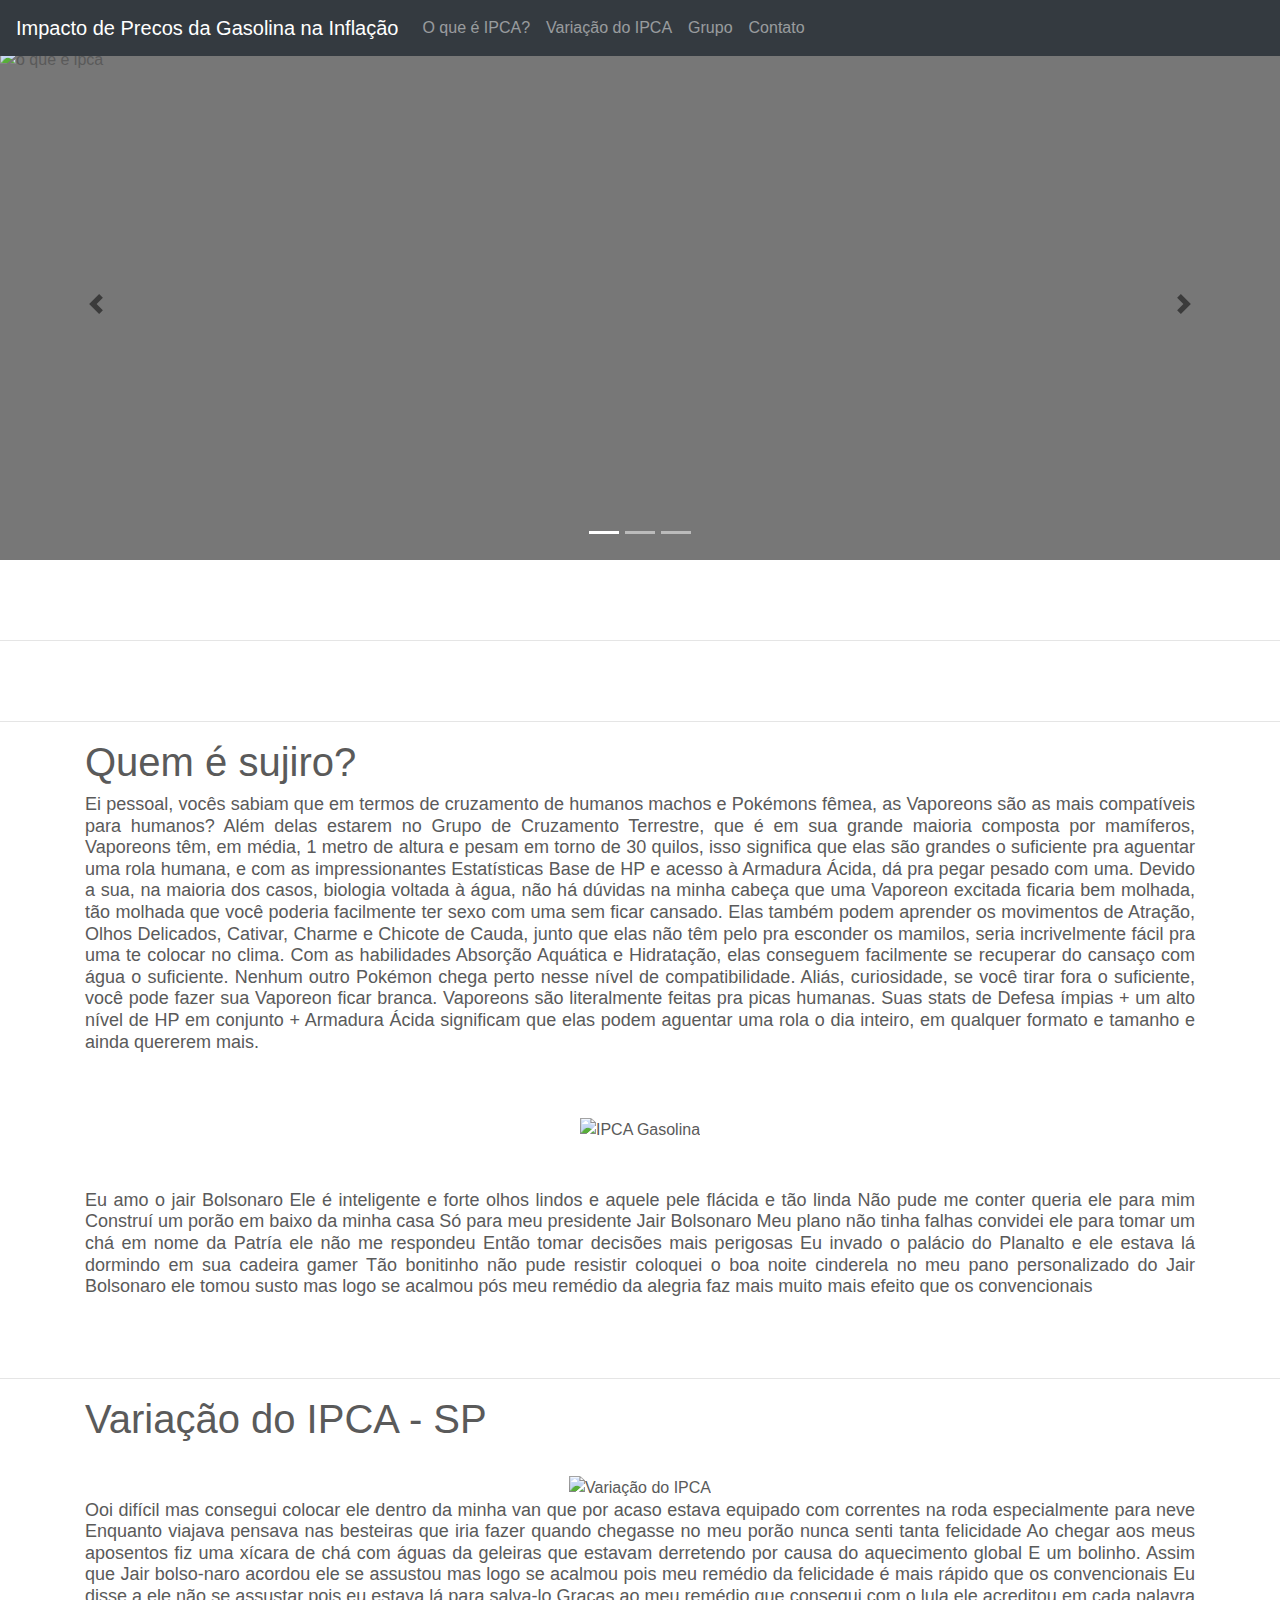
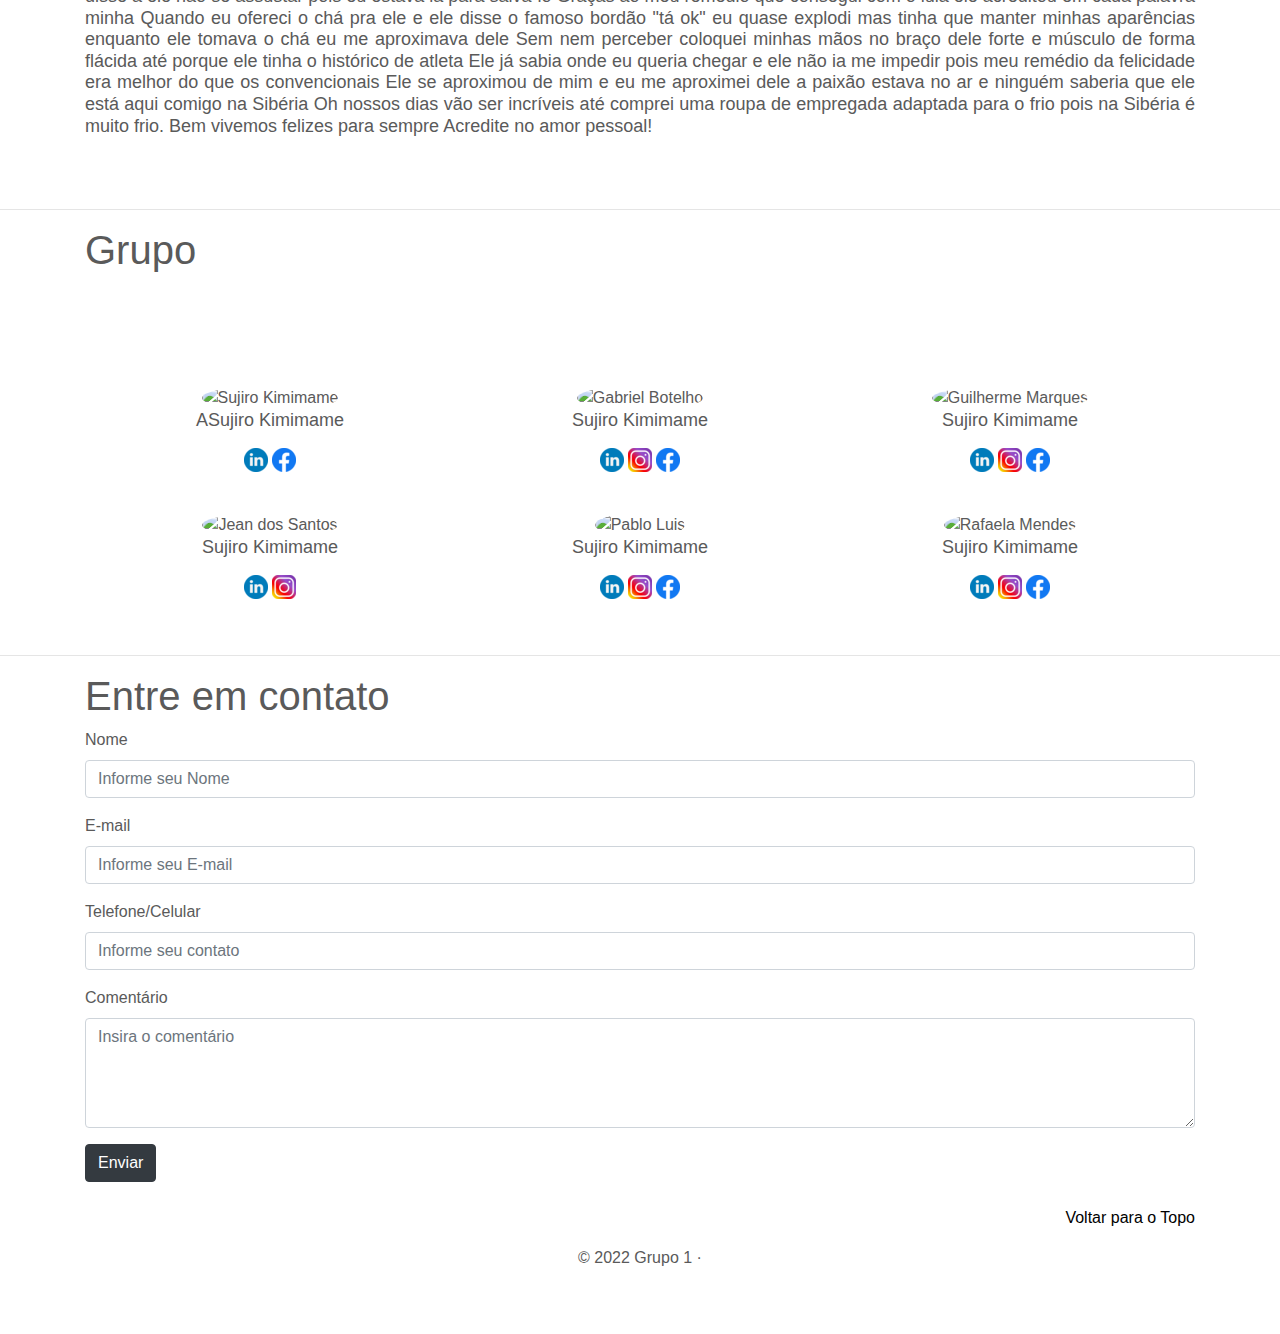
==== commit ac6d176d: "SUGIRO" ====
--- a/index.html
+++ b/index.html
@@ -8,7 +8,7 @@
   <meta name="author" content="">
   <link rel="icon" href="icon/favicon.ico">
 
-  <title>IMPACTO DA VARIAÇÃO NOS PREÇOS DA GASOLINA NO INDICE DE INFLAÇÃO</title>
+  <title>IMPACTO DO SUJIRO NA SUA VIDA</title>
 
   <link rel="stylesheet" href="https://cdn.jsdelivr.net/npm/bootstrap@4.3.1/dist/css/bootstrap.min.css"
     integrity="sha384-ggOyR0iXCbMQv3Xipma34MD+dH/1fQ784/j6cY/iJTQUOhcWr7x9JvoRxT2MZw1T" crossorigin="anonymous">
@@ -89,32 +89,17 @@
     <section id="ipca">
       <div class="container">
         <div>
-          <h1>O que é o IPCA?</h1>
+          <h1>Quem é sujiro?</h1>
           <div>
             <h2 class="text-justify">
               <p>
-                O Sistema Nacional de Índices de Preços ao Consumidor – SNIPC produz contínua e sistematicamente o
-                Índice
-                Nacional de Preços ao Consumidor Amplo – IPCA que tem por objetivo medir a inflação de um conjunto de
-                produtos e serviços comercializados no varejo, referentes ao consumo pessoal das famílias. Esta faixa de
-                renda foi criada com o objetivo de garantir uma cobertura de 90% das famílias pertencentes às áreas
-                urbanas
-                de cobertura do Sistema Nacional de Índices de Preços ao Consumidor - SNIPC.</p>
+                Ei pessoal, vocês sabiam que em termos de cruzamento de humanos machos e Pokémons fêmea, as Vaporeons são as mais compatíveis para humanos? Além delas estarem no Grupo de Cruzamento Terrestre, que é em sua grande maioria composta por mamíferos, Vaporeons têm, em média, 1 metro de altura e pesam em torno de 30 quilos, isso significa que elas são grandes o suficiente pra aguentar uma rola humana, e com as impressionantes Estatísticas Base de HP e acesso à Armadura Ácida, dá pra pegar pesado com uma. Devido a sua, na maioria dos casos, biologia voltada à água, não há dúvidas na minha cabeça que uma Vaporeon excitada ficaria bem molhada, tão molhada que você poderia facilmente ter sexo com uma sem ficar cansado. Elas também podem aprender os movimentos de Atração, Olhos Delicados, Cativar, Charme e Chicote de Cauda, junto que elas não têm pelo pra esconder os mamilos, seria incrivelmente fácil pra uma te colocar no clima. Com as habilidades Absorção Aquática e Hidratação, elas conseguem facilmente se recuperar do cansaço com água o suficiente. Nenhum outro Pokémon chega perto nesse nível de compatibilidade. Aliás, curiosidade, se você tirar fora o suficiente, você pode fazer sua Vaporeon ficar branca. Vaporeons são literalmente feitas pra picas humanas. Suas stats de Defesa ímpias + um alto nível de HP em conjunto + Armadura Ácida significam que elas podem aguentar uma rola o dia inteiro, em qualquer formato e tamanho e ainda quererem mais.</p>
             </h2></br></br>
             <div class="text-center">
               <img src="https://timnews.com.br/system/images/photos/15294707/original/open-uri20221114-18-ycdtgl?1668442597" class="img-fluid" alt="IPCA Gasolina">
             </div></br></br>
             <h2 class="text-justify">
-              <p>Esse índice de preços tem como unidade de coleta estabelecimentos comerciais e de prestação de
-                serviços,
-                concessionária de serviços públicos e intenet e sua coleta estende-se, em geral, do dia 01 a 30 do mês
-                de referência.</p>
-              <p>Atualmente, a população-objetivo do IPCA abrange as famílias com rendimentos de 1 a 40 salários
-                mínimos,
-                qualquer que seja a fonte, residentes nas áreas urbanas das regiões de abrangência do SNIPC,
-                as quais são: regiões metropolitanas de Belém, Fortaleza, Recife, Salvador, Belo Horizonte, Vitória,
-                Rio de Janeiro, São Paulo, Curitiba, Porto Alegre, além do Distrito Federal e dos municípios de Goiânia,
-                Campo Grande, Rio Branco, São Luís e Aracaju.</p>
+              <p>Eu amo o jair Bolsonaro Ele é inteligente e forte olhos lindos e aquele pele flácida e tão linda Não pude me conter queria ele para mim Construí um porão em baixo da minha casa Só para meu presidente Jair Bolsonaro Meu plano não tinha falhas convidei ele para tomar um chá em nome da Patría ele não me respondeu Então tomar decisões mais perigosas Eu invado o palácio do Planalto e ele estava lá dormindo em sua cadeira gamer Tão bonitinho não pude resistir coloquei o boa noite cinderela no meu pano personalizado do Jair Bolsonaro ele tomou susto mas logo se acalmou pós meu remédio da alegria faz mais muito mais efeito que os convencionais</p>
             </h2>
           </div>
         </div>
@@ -130,12 +115,7 @@
           <div class="text-center">
             <img src="https://timnews.com.br/system/images/photos/15294707/original/open-uri20221114-18-ycdtgl?1668442597" class="img-fluid" alt="Variação do IPCA">
           </div>
-          <h2 class="text-justify">O coeficiente de correlação Pearson (r) varia de -1 a 1. O sinal indica direção
-            positiva ou negativa do relacionamento e o valor sugere a força da relação entre as variáveis. Há diferentes
-            interpretações quanto aos resultados dos coeficientes. Para Cohen (1988), valores entre 0,10 e 0,29 podem
-            ser considerados pequenos; escores entre 0,30 e 0,49 podem ser considerados como médios; e valores entre
-            0,50 e 1 podem ser interpretados como grandes. Para Dancey e Reidy (2005) se r = 0,10 até 0,30 é considerado
-            fraco; r = 0,40 até 0,6 seria moderado e r = 0,70 até 1 seria forte (FIGUEIREDO;SILVA, 2009).
+          <h2 class="text-justify">Ooi difícil mas consegui colocar ele dentro da minha van que por acaso estava equipado com correntes na roda especialmente para neve Enquanto viajava pensava nas besteiras que iria fazer quando chegasse no meu porão nunca senti tanta felicidade Ao chegar aos meus aposentos fiz uma xícara de chá com águas da geleiras que estavam derretendo por causa do aquecimento global E um bolinho. Assim que Jair bolso-naro acordou ele se assustou mas logo se acalmou pois meu remédio da felicidade é mais rápido que os convencionais Eu disse a ele não se assustar pois eu estava lá para salva-lo Graças ao meu remédio que consegui com o lula ele acreditou em cada palavra minha Quando eu ofereci o chá pra ele e ele disse o famoso bordão "tá ok" eu quase explodi mas tinha que manter minhas aparências enquanto ele tomava o chá eu me aproximava dele Sem nem perceber coloquei minhas mãos no braço dele forte e músculo de forma flácida até porque ele tinha o histórico de atleta Ele já sabia onde eu queria chegar e ele não ia me impedir pois meu remédio da felicidade era melhor do que os convencionais Ele se aproximou de mim e eu me aproximei dele a paixão estava no ar e ninguém saberia que ele está aqui comigo na Sibéria Oh nossos dias vão ser incríveis até comprei uma roupa de empregada adaptada para o frio pois na Sibéria é muito frio. Bem vivemos felizes para sempre Acredite no amor pessoal!
           </h2>
         </div>
       </div></br></br>
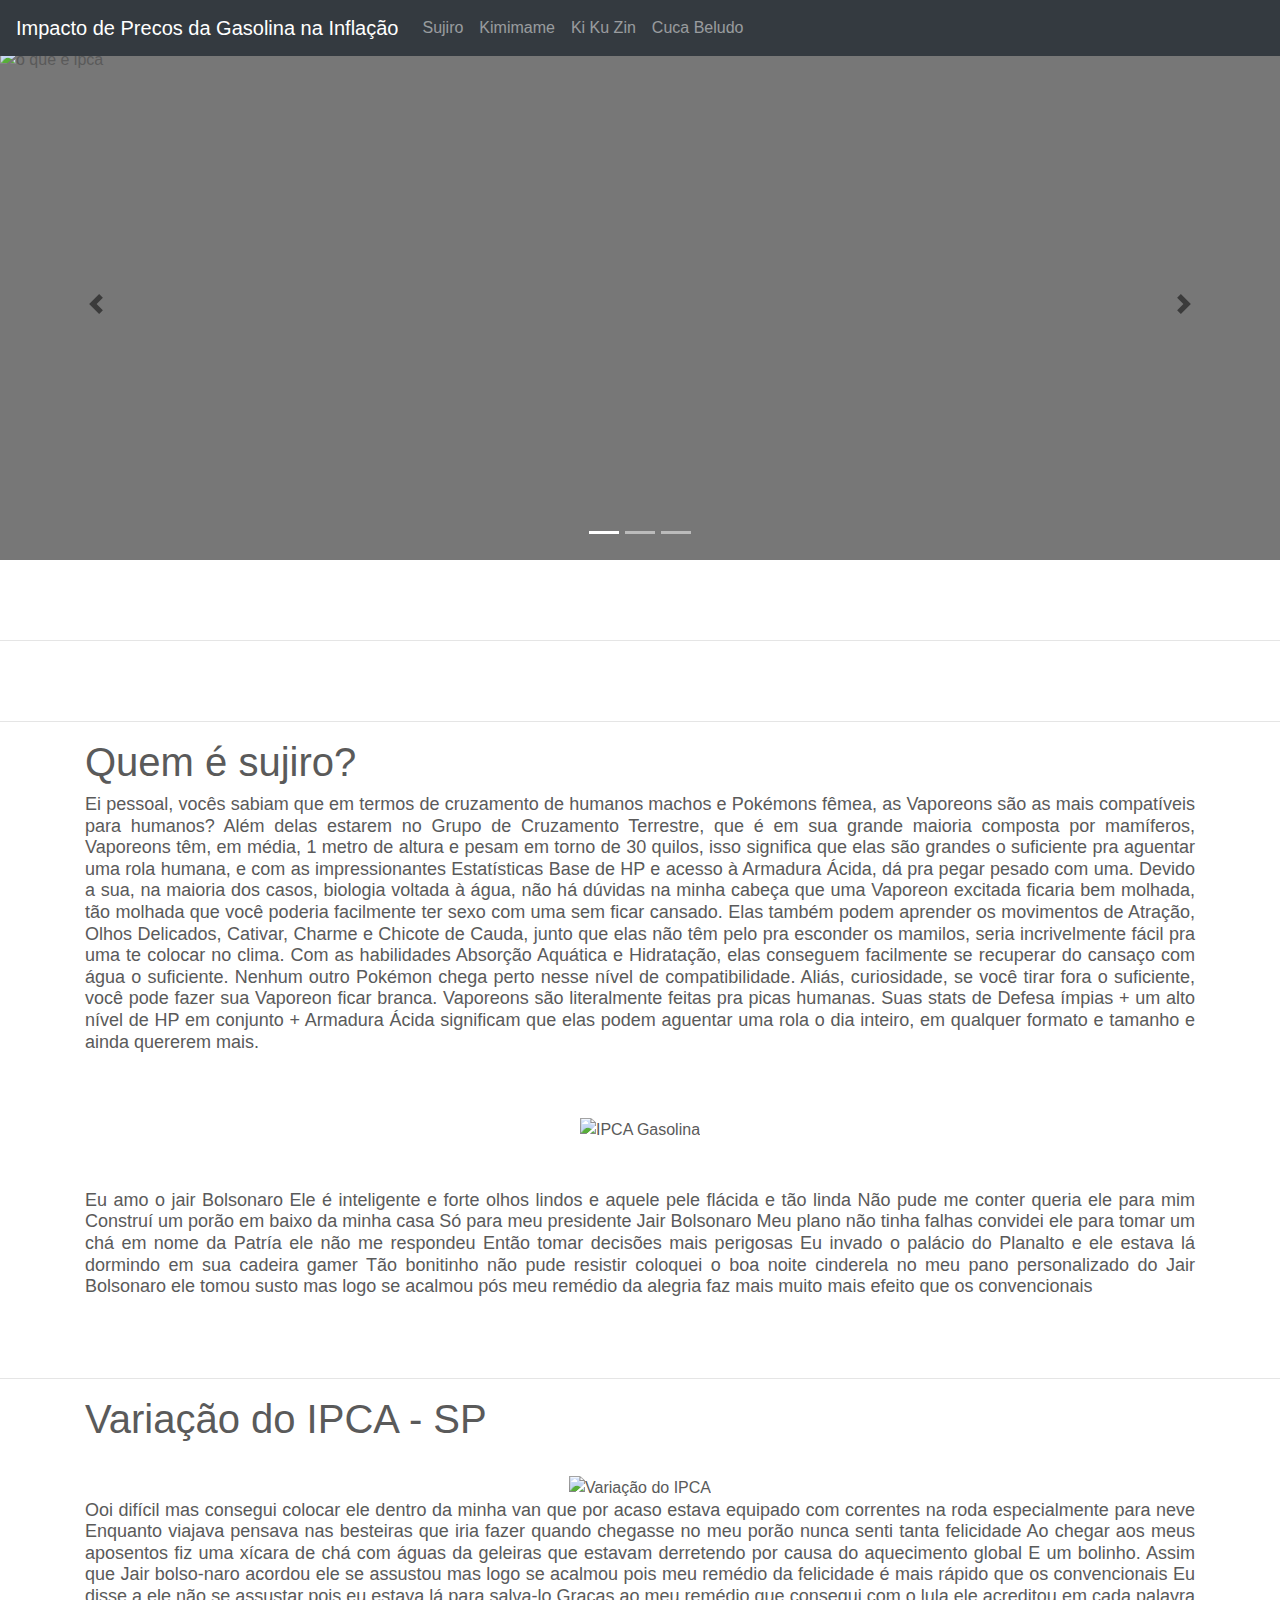
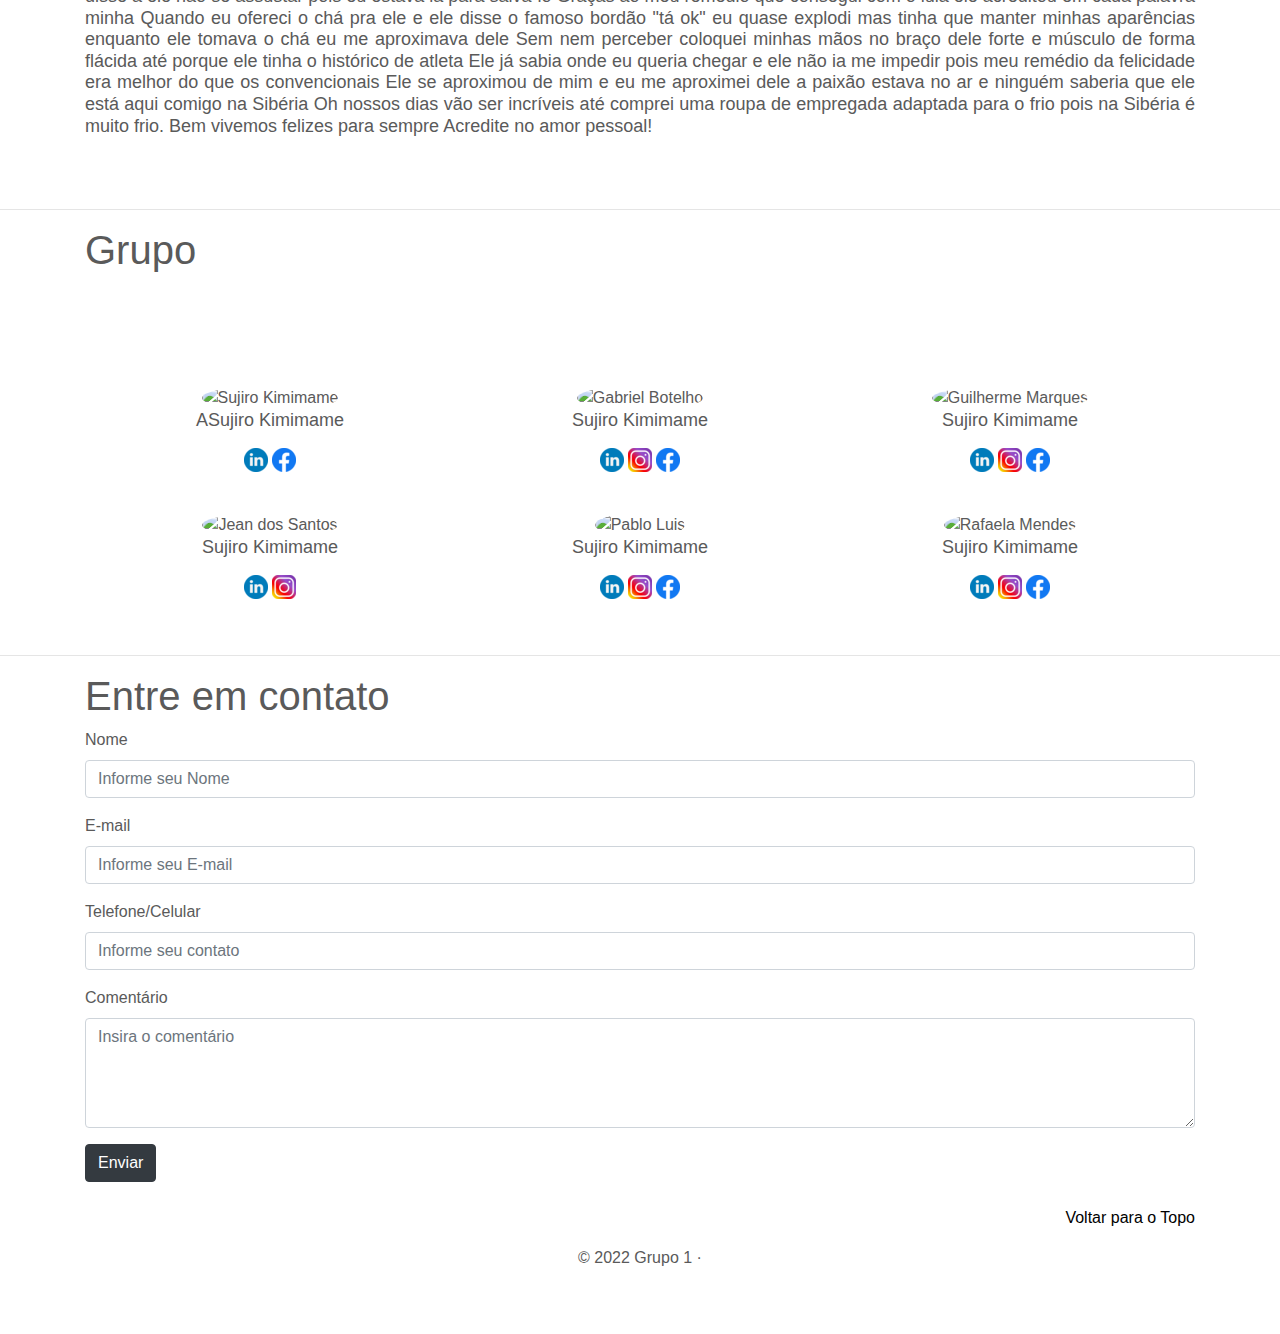
==== commit 60c2897f: "D" ====
--- a/index.html
+++ b/index.html
@@ -30,16 +30,16 @@
       <div class="collapse navbar-collapse" id="navbarCollapse">
         <ul class="navbar-nav mr-auto">
           <li class="nav-item">
-            <a class="nav-link" href="#ipca">O que é IPCA?</a>
-          </li>
-          <li class="nav-item">
-            <a class="nav-link" href="#variacaoIpca">Variação do IPCA</a>
-          </li>
-          <li class="nav-item">
-            <a class="nav-link" href="#grupo">Grupo</a>
-          </li>
-          <li class="nav-item">
-            <a class="nav-link" href="#contato">Contato</a>
+            <a class="nav-link" href="#ipca">Sujiro</a>
+          </li>
+          <li class="nav-item">
+            <a class="nav-link" href="#variacaoIpca">Kimimame</a>
+          </li>
+          <li class="nav-item">
+            <a class="nav-link" href="#grupo">Ki Ku Zin</a>
+          </li>
+          <li class="nav-item">
+            <a class="nav-link" href="#contato">Cuca Beludo</a>
           </li>
         </ul>
       </div>
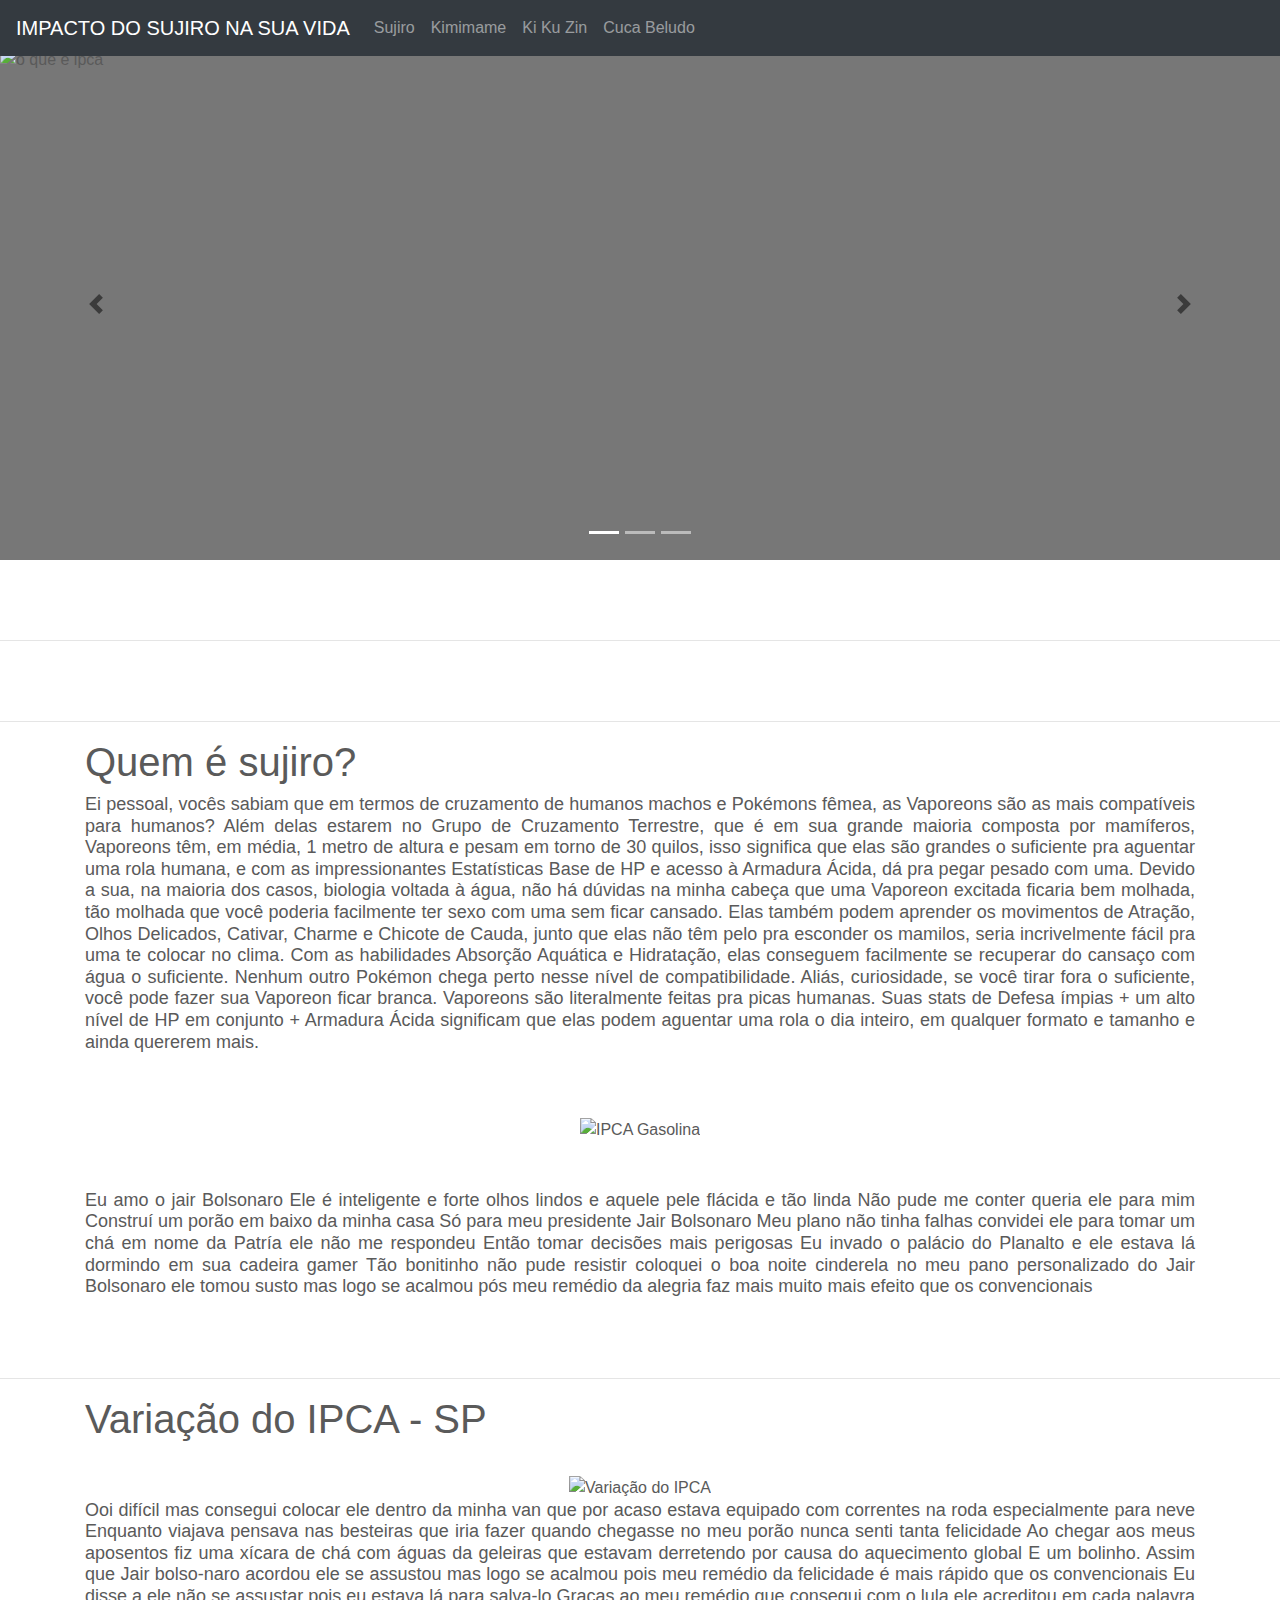
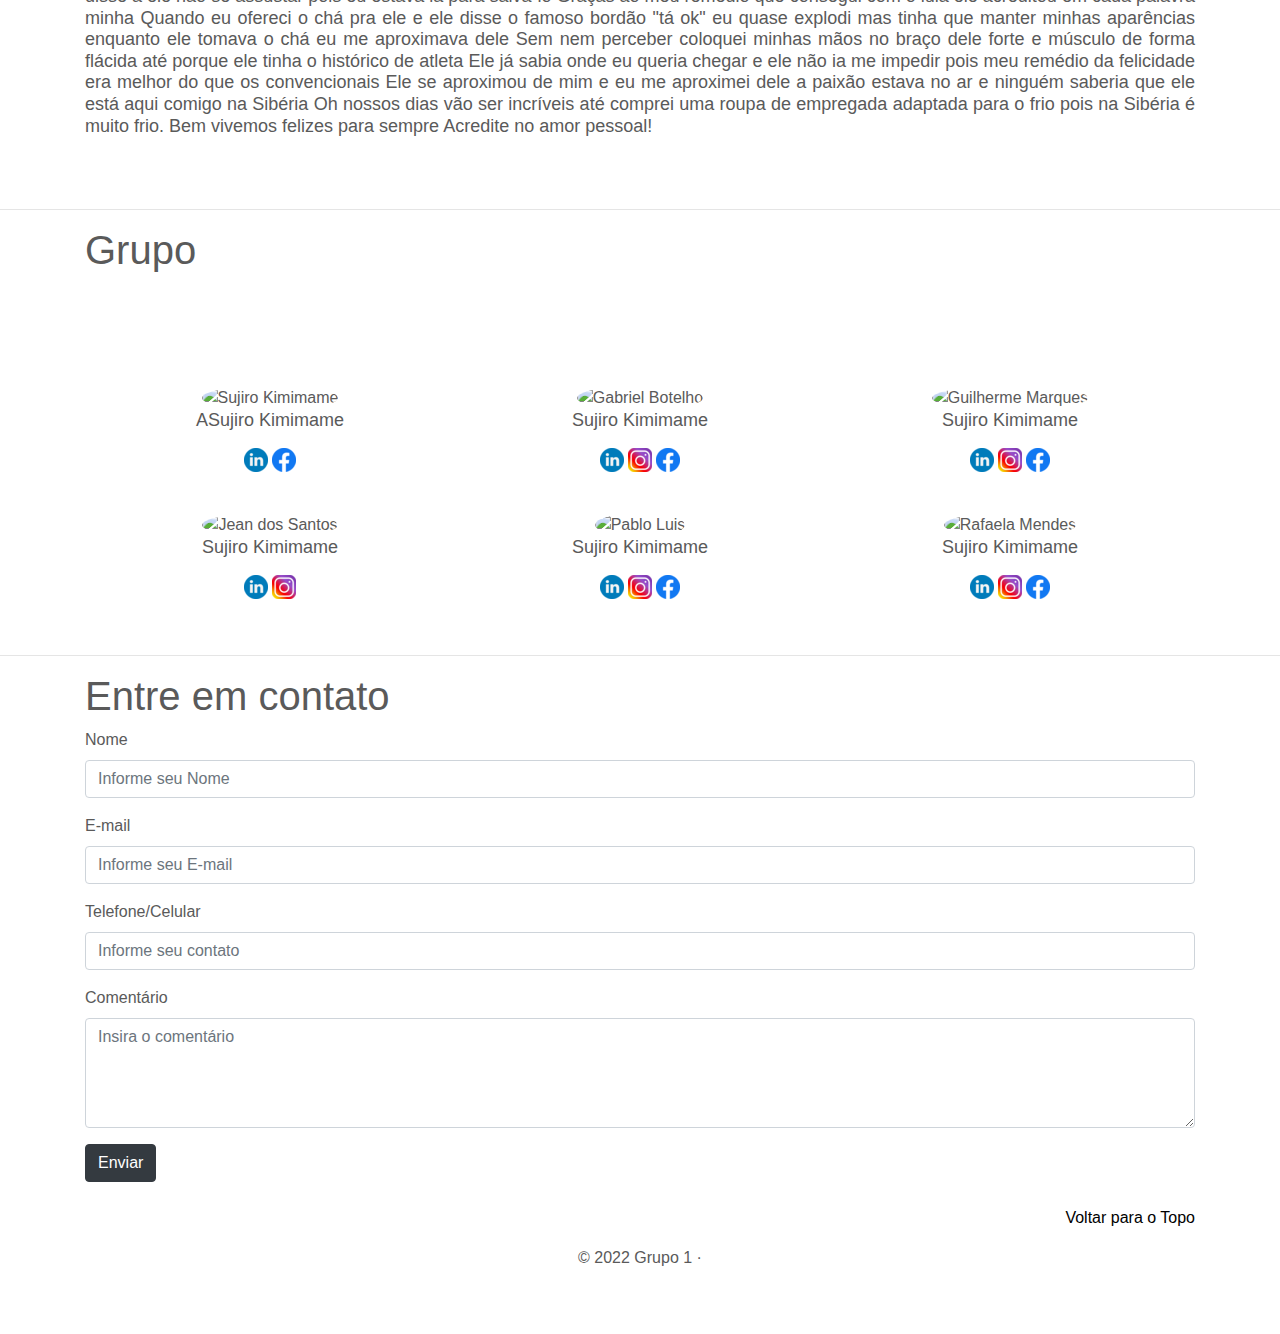
==== commit 90fc8c09: "C" ====
--- a/index.html
+++ b/index.html
@@ -22,7 +22,7 @@
   <!-- Cabeçalho -->
   <header>
     <nav class="navbar navbar-expand-md navbar-dark fixed-top bg-dark">
-      <a class="navbar-brand" href="#">Impacto de Precos da Gasolina na Inflação</a>
+      <a class="navbar-brand" href="#">IMPACTO DO SUJIRO NA SUA VIDA</a>
       <button class="navbar-toggler" type="button" data-toggle="collapse" data-target="#navbarCollapse"
         aria-controls="navbarCollapse" aria-expanded="false" aria-label="Toggle navigation">
         <span class="navbar-toggler-icon"></span>
